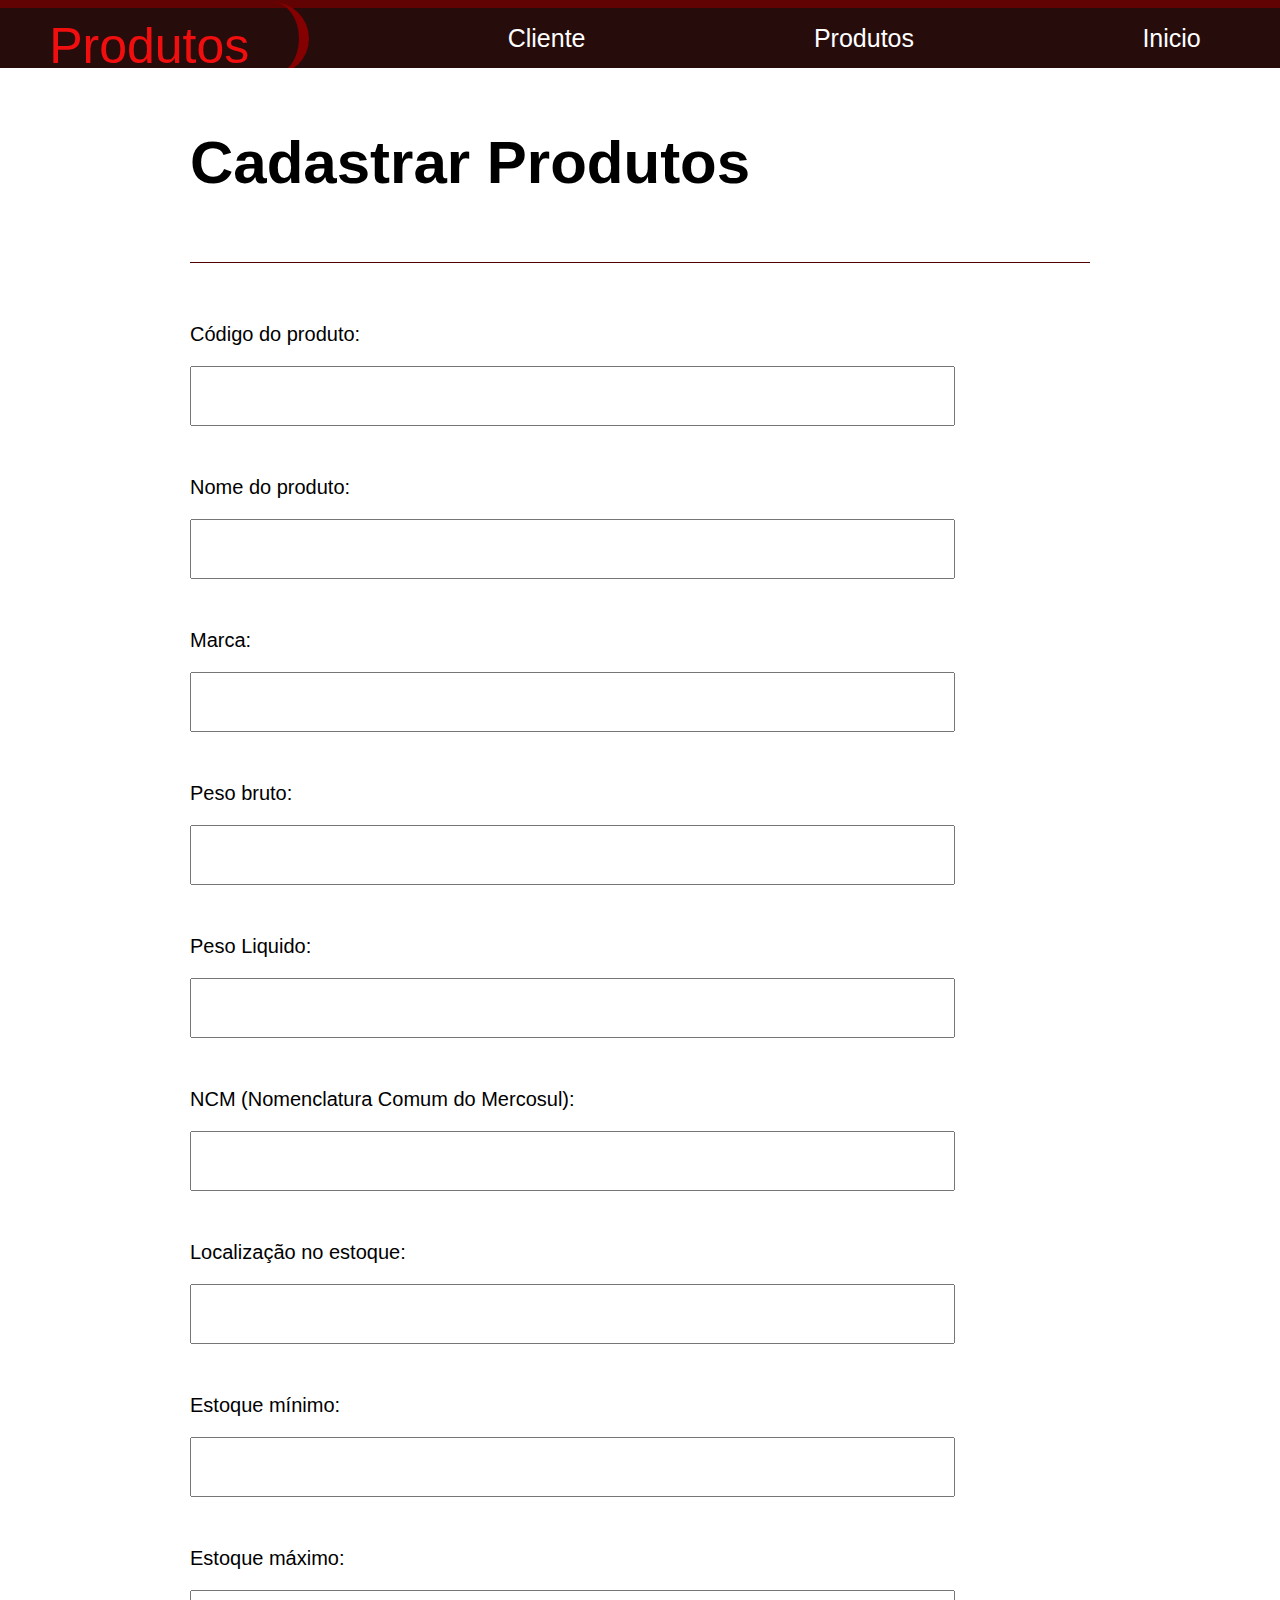
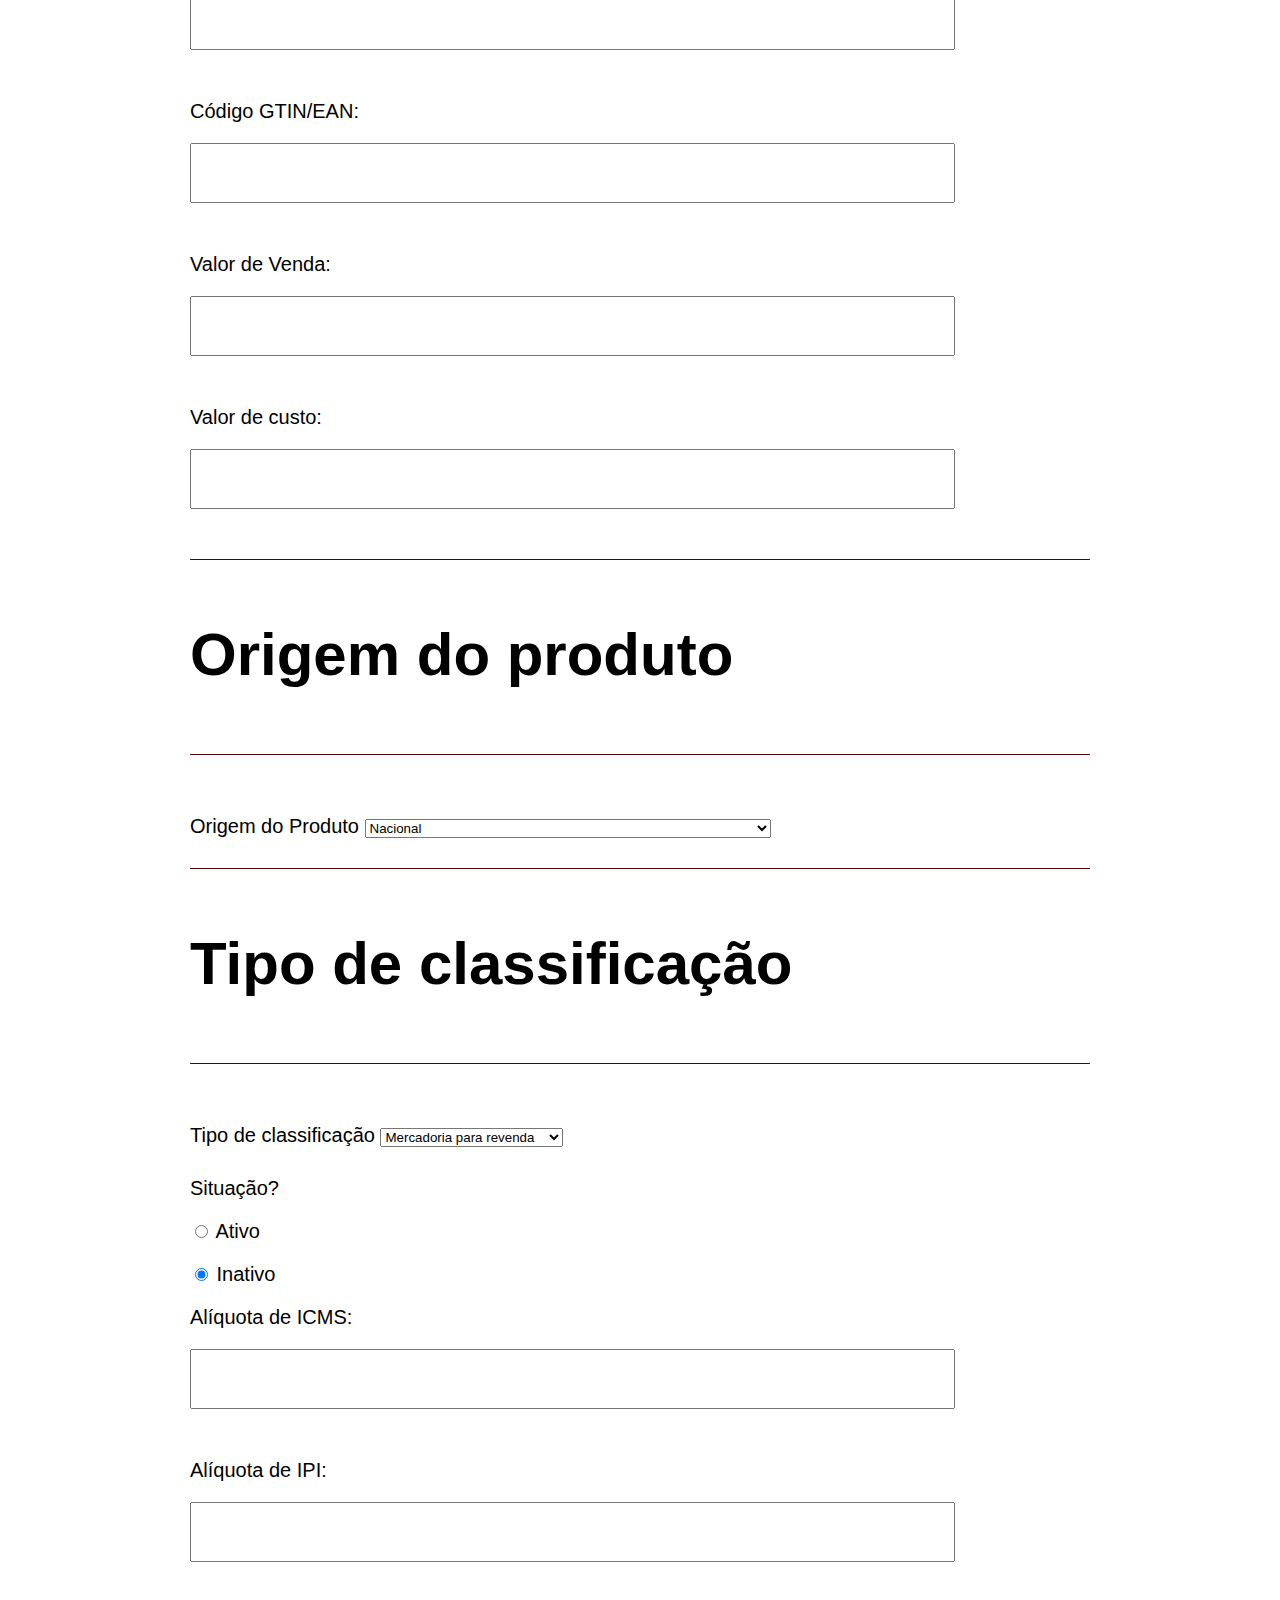
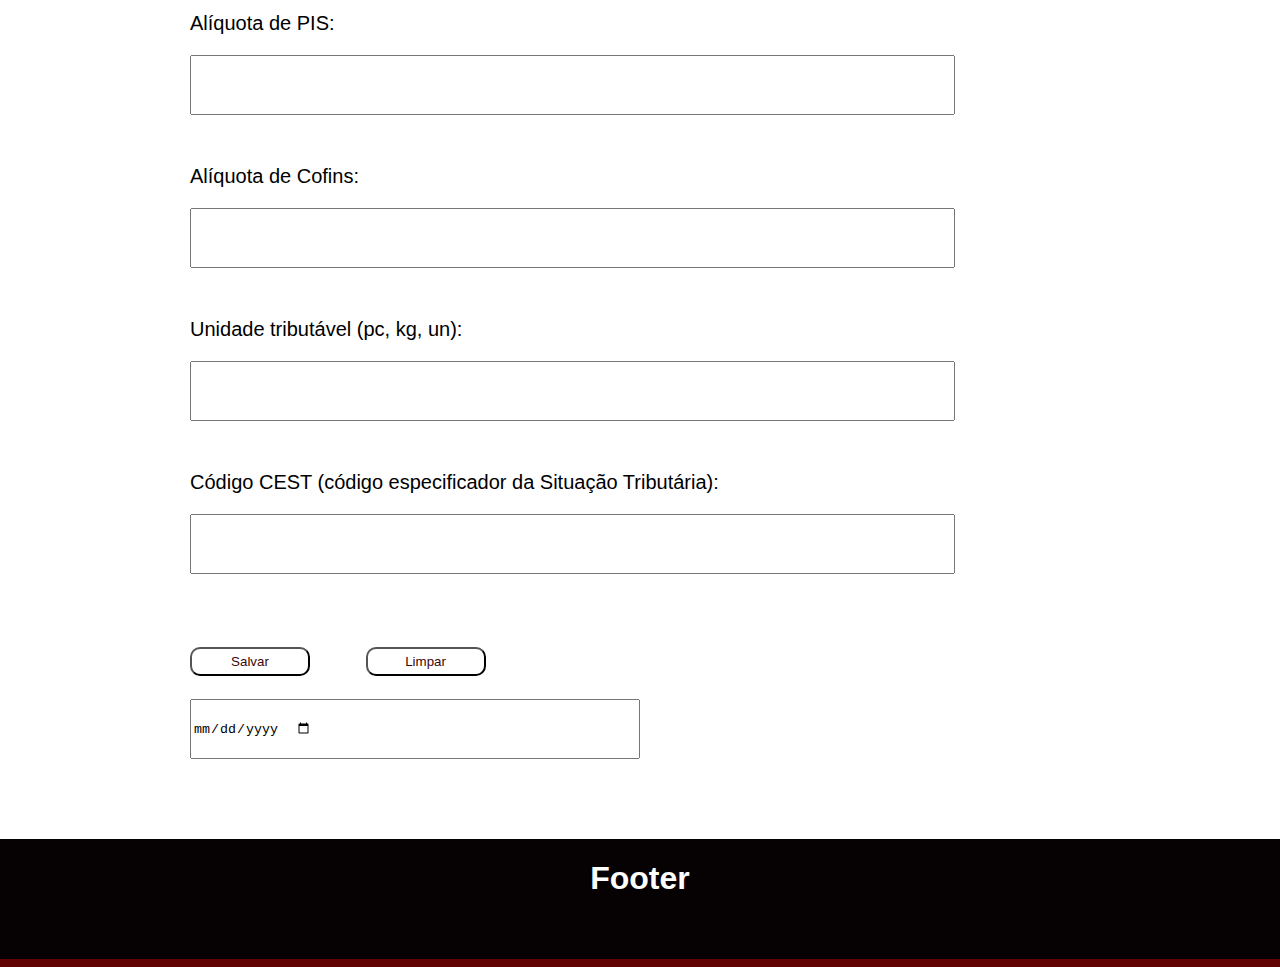
==== Produtos.html @ b9634b21 "first commit" ====
<!DOCTYPE html>
  <html lang="en">
  <head>
      <meta charset="UTF-8">
      <meta http-equiv="X-UA-Compatible" content="IE=edge">
      <meta name="viewport" content="width=device-width, initial-scale=1.0">
      <link href="https://cdn.jsdelivr.net/npm/bootstrap@5.3.0-alpha1/dist/css/bootstrap.min.css" rel="stylesheet" integrity="sha384-GLhlTQ8iRABdZLl6O3oVMWSktQOp6b7In1Zl3/Jr59b6EGGoI1aFkw7cmDA6j6gD" crossorigin="anonymous">
      <link rel="stylesheet" href= "style.css">
        

      <title>Cadastro de produto</title>
  </head>
  <body>
    <header>
      <div class="cab">
           <p>Produtos</p>
           <a class="nav-link" href="Cadastro_com_Bootstrap.html">Cliente</a>
       
           <a class="nav-link" href="Produtos.html">Produtos</a>
       
           <a class="nav-link" href="index.html">Inicio</a>
      </div>
     </header>  

      <div class="container">
          
   

        <form action="Produtos">
          <h2>Cadastrar Produtos</h2>


          <label for="codigo do produto">Código do produto:</label>
          <input type="text" required class="form-control" aria-label="Sizing example input" aria-describedby="inputGroup-sizing-sm" size="10" maxlength="10" required >
          <label for="nome do produto">Nome do produto:</label>
          <input type="text" required class="form-control" aria-label="Sizing example input" aria-describedby="inputGroup-sizing-sm" size="50" maxlength="50" required>

          <label for="marca">Marca:</label>
          <input type="text" required class="form-control" aria-label="Sizing example input" aria-describedby="inputGroup-sizing-sm"size="30" maxlength="30" required>
          <label for="peso bruto">Peso bruto:</label>
          <input type="text" required class="form-control" aria-label="Sizing example input" aria-describedby="inputGroup-sizing-sm" size="12" maxlength="12" required>

          <label for="peso Liquido">Peso Liquido:</label>
          <input type="text" required class="form-control" aria-label="Sizing example input" aria-describedby="inputGroup-sizing-sm" size="12" maxlength="12">
          <label for="NCM">NCM (Nomenclatura Comum do Mercosul):</label>
          <input type="text" required class="form-control" aria-label="Sizing example input" aria-describedby="inputGroup-sizing-sm" size="8" maxlength="8"> <!-- Só números?!-->

          <label for="localização no estoque"> Localização no estoque:</label>
          <input type="text" required class="form-control" aria-label="Sizing example input" aria-describedby="inputGroup-sizing-sm" size="10" maxlength="10" required> 

          <label for="estoque mínimo">Estoque mínimo:</label>
          <input type="text" required class="form-control" aria-label="Sizing example input" aria-describedby="inputGroup-sizing-sm" size="12" maxlength="12">

          <label for="estoque máximo">Estoque máximo:</label>
          <input type="text" required class="form-control" aria-label="Sizing example input" aria-describedby="inputGroup-sizing-sm" size="12" maxlength="12">


          <label for="código GTIN/EAN,">Código GTIN/EAN:</label>
          <input type="text" required class="form-control" aria-label="Sizing example input" aria-describedby="inputGroup-sizing-sm" size="13" maxlength="13"><!-- Só números?!-->

          <label for="valor de Venda">Valor de Venda:</label>
          <input type="text" required class="form-control" aria-label="Sizing example input" aria-describedby="inputGroup-sizing-sm" size="12" maxlength="12"><!-- Só números?!-->

          <label for="valor de custo">Valor de custo:</label>
          <input type="text" required class="form-control" aria-label="Sizing example input" aria-describedby="inputGroup-sizing-sm" size="12" maxlength="12"><!-- Só números?!-->




          <div class="origem"> <!-- Como posso melhorar isso aqui?!-->
               <h2>Origem do produto</h2>

                <label for="origemproduto">Origem do Produto</label>
                  <select name="" id="origemproduto">
                    <option value="0">Nacional</option>
                    <option value="1">Estrangeira-Importação direta</option>
                    <option value="2">Estrangeira-Adquirida no mercado interno</option>
                    <option value="3">Nacional</option>
                    <option value="4">Mercadoria ou bem com conteúdo de importação superior a 40%</option> <br>

                  </select>
           </div>
            <div class="tipo de classificacao"> <!-- Como posso melhorar isso aqui?!-->
                   <h2>Tipo de classificação</h2>

                   <label for="tipo de classificacao">Tipo de classificação</label>
                     <select name="" id="tipo de classificacao">
                       <option value="00">Mercadoria para revenda</option>
                       <option value="01">Materia Prima</option>
                       <option value="02">Embalagem</option>
                       <option value="03">Produto em Processo</option>
                       <option value="04">Produto Acabado</option>
                       <option value="05">Subproduto</option>
                       <option value="06">Produto Intermediário</option>
                       <option value="07">Material de uso e consumo</option>
                       <option value="08">Ativo Imobilizado</option>
                       <option value="09">Serviços</option>
                       <option value="10">Outros insumos</option>
                       <option value="99">Outras</option> 
                     </select>
           </div>
      
     
           <div class="checks">
            <label id="tipo">Situação?</label><br>
            <div class="form-check">

              <input class="form-check-input" type="radio" name="flexRadioDefault" id="situacao">
              <label class="form-check-label" for="flexRadioDefault1">
                Ativo
              </label>
            </div>
            <div class="form-check">
              <input class="form-check-input" type="radio" name="flexRadioDefault" id="in" checked>
              <label class="form-check-label" for="flexRadioDefault2">
                Inativo
              </label>
            </div>

           
          
           <label for="caliquota de ICMS">Alíquota de ICMS:</label>
           <input type="text" required class="form-control" aria-label="Sizing example input" aria-describedby="inputGroup-sizing-sm"  size="5" maxlength="5" required >
           <label for="aliquota de IPI">Alíquota de IPI:</label>
           <input type="text" required class="form-control" aria-label="Sizing example input" aria-describedby="inputGroup-sizing-sm"  size="5" maxlength="5" required>
           <label for="aliquota de PIS">Alíquota de PIS:</label>
           <input type="text" required class="form-control" aria-label="Sizing example input" aria-describedby="inputGroup-sizing-sm"  size="5" maxlength="5" required>
           <label for="aliquota de Cofins">Alíquota de Cofins:</label>
           <input type="text" required class="form-control" aria-label="Sizing example input" aria-describedby="inputGroup-sizing-sm"  size="5" maxlength="5" required>
           <label for="unidade tributavel">Unidade tributável (pc, kg, un):</label>
           <input type="text" required class="form-control" aria-label="Sizing example input" aria-describedby="inputGroup-sizing-sm"  size="3" maxlength="3" required>
           <label for="codigo CEST (codigo especificador da Situacao Tributaria)">Código CEST (código especificador da Situação Tributária):</label>
           <input type="text" required class="form-control" aria-label="Sizing example input" aria-describedby="inputGroup-sizing-sm"  size="8" maxlength="8" required>

           <br>

           <input class="button" type="Submit" value="Salvar">
           <input class="button" type="reset" value="Limpar"><br><br>
       
           <input class="data" type="date" e>
         
           


         </form>
            
         
     </div>
     <footer>

      <h1>Footer</h1>
     </footer>
  </body>
  </html>
---- style.css ----
*{
    box-sizing: border-box;
    
}

.cab{

    height: 60px;
    display: flex;
    background-color: rgb(39, 12, 12);
    color: rgb(255, 255, 255);
    width: 1320px;
    justify-content: space-around;
    text-transform:capitalize;
    font-family:sans-serif;
    align-items: center;
    flex-direction: row;
    font-size: 50px;

 
 
}
.cab p{
    padding-top: 15px;
    font-family:Verdana, Geneva, Tahoma, sans-serif;
    border-right: 10px solid #850000;
    padding-right: 50px;
  border-radius: 60px;
  color: #f10e0e;
    
}

body{
      background-color: rgb(97, 3, 3);
      justify-content: center;
      display: flex;
      font-family:'Franklin Gothic Medium', 'Arial Narrow', Arial, sans-serif;
      flex-direction: column;
      align-items: center;

}

.container{

    background-color: rgb(255, 255, 255);
    display: flex;
    flex-direction: column;
    justify-content: center;
    align-items: center;
    width: 1320px;
    min-height: 800px;
    padding-bottom: 0px;



}
.containercapa{

    background-color: rgb(255, 255, 255);
    display: flex;
    flex-direction: column;
    justify-content:first baseline;
    align-items:center;
    width: 1320px;
    height: 1000px;
    padding-top: 80px ;



}
.form-control,.form-select {
    display: flex;
    margin-bottom: 50px;
    width: 85%;
    height: 60px;
    margin-top: 20px;
    font-size: 25px;

   


}

.form-control:hover {
    
    margin-bottom: 1px solid #500202; ;

}



h2{
    margin-top: 60px;
    margin-bottom: 60px;
    font-size: 60px;
    font-weight: bolder;
    padding-bottom: 65px;
    border-bottom: 1px solid  #500202;
}

form{
 
    width: 900px;
    display: flex;
    flex-direction: column;
    font-size: 20px;
    
   
   

}

.form-check{
    margin-top: 20px    ;
    margin-bottom: 20px;
}






a.nav-link{
    color: #ffffff;
    text-decoration: none;
    display: flex;

    font-size: 40px;
}



.checks{


   
    margin-bottom: 40px;
}

.atev{

    margin-bottom: 60px;
}
.atev input {

    margin-bottom: 30px;
}


.contato, .endereco, .adicionais,.origem,.classificacao{

    margin-bottom:30px;
    border-top: 1px solid  #500202;

}

.data{

   display: flex;
   margin-bottom: 40px;
   height: 60px;
   display: flex;
    width: 50%;
 
}

.button{

    background-color:#ffffff;
    border-radius: 10px;
    color: #3d0606;
    padding: 5px;
    margin-right: 50px;
    width: 120px;
    transition: 300ms;
    text-align: center;
}

.button:hover{

    background-color: #3d0606;
    border-radius: 10px;
    color: #ffffff;

}
.cab a{
    margin-right: 20px;
    margin-left: 50px;
    padding: 10px;
    font-size: 25px;
}

.cab a:hover{

    color: #ff0303;

}   
footer{
    height: 120px;
    background-color: rgb(6, 2, 3);
    width: 1320px;
    align-items: center;
    text-align: center;
    color: #ffffff;

    
}
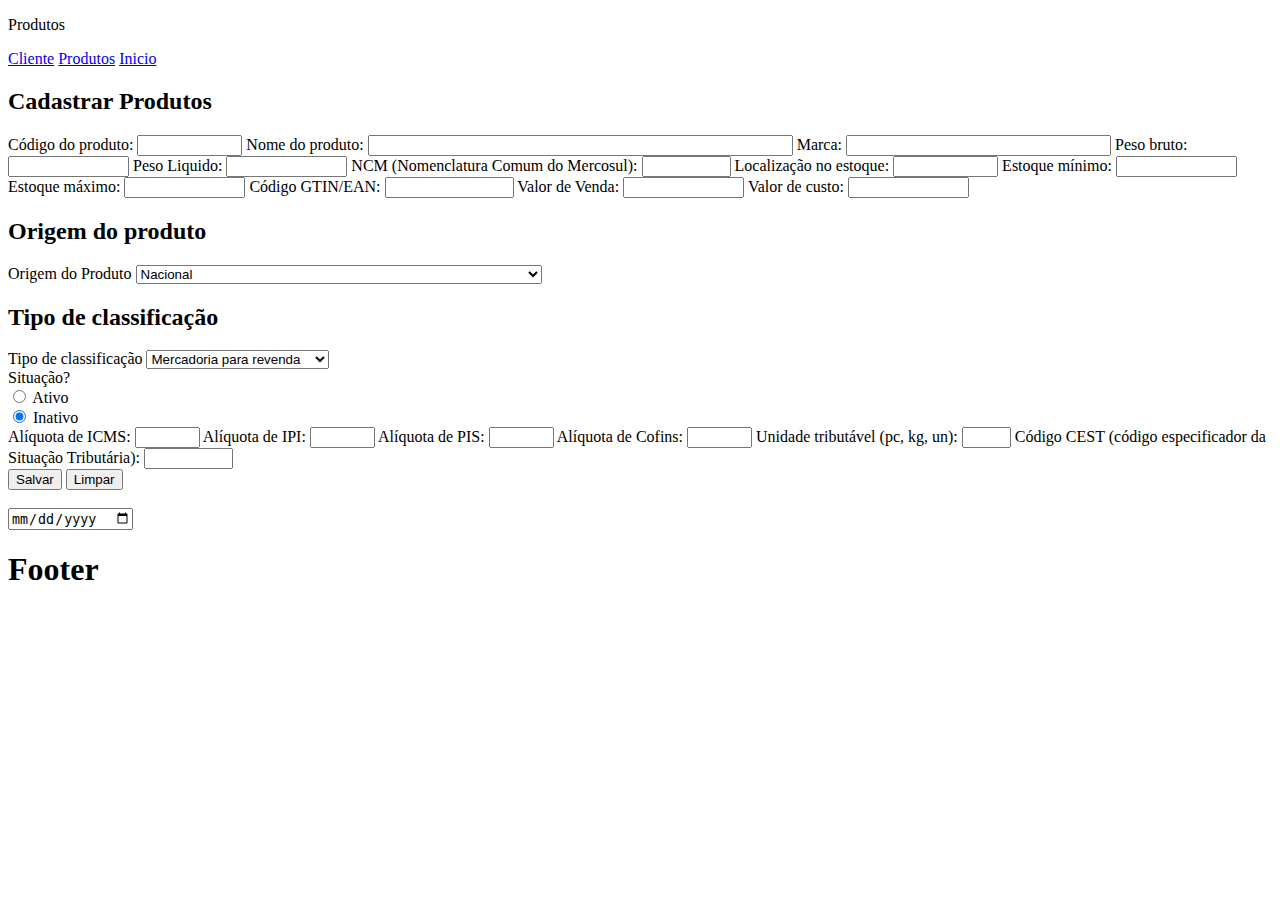
==== commit 8c9beb62: "first commit" ====
--- a/Produtos.html
+++ b/Produtos.html
@@ -5,7 +5,7 @@
       <meta http-equiv="X-UA-Compatible" content="IE=edge">
       <meta name="viewport" content="width=device-width, initial-scale=1.0">
       <link href="https://cdn.jsdelivr.net/npm/bootstrap@5.3.0-alpha1/dist/css/bootstrap.min.css" rel="stylesheet" integrity="sha384-GLhlTQ8iRABdZLl6O3oVMWSktQOp6b7In1Zl3/Jr59b6EGGoI1aFkw7cmDA6j6gD" crossorigin="anonymous">
-      <link rel="stylesheet" href= "style.css">
+      <link rel="stylesheet" href= "../Css/style.css">
         
 
       <title>Cadastro de produto</title>
@@ -14,11 +14,11 @@
     <header>
       <div class="cab">
            <p>Produtos</p>
-           <a class="nav-link" href="Cadastro_com_Bootstrap.html">Cliente</a>
+           <a class="nav-link" href="../html/Cadastro_com_Bootstrap.html">Cliente</a>
        
-           <a class="nav-link" href="Produtos.html">Produtos</a>
+           <a class="nav-link" href="../html/Produtos.html">Produtos</a>
        
-           <a class="nav-link" href="index.html">Inicio</a>
+           <a class="nav-link" href="../html/Capa.html">Inicio</a>
       </div>
      </header>  
 
@@ -71,7 +71,7 @@
                <h2>Origem do produto</h2>
 
                 <label for="origemproduto">Origem do Produto</label>
-                  <select name="" id="origemproduto">
+                  <select name="" class="form-select form-select-lg mb-3" id="origemproduto">
                     <option value="0">Nacional</option>
                     <option value="1">Estrangeira-Importação direta</option>
                     <option value="2">Estrangeira-Adquirida no mercado interno</option>
@@ -84,7 +84,7 @@
                    <h2>Tipo de classificação</h2>
 
                    <label for="tipo de classificacao">Tipo de classificação</label>
-                     <select name="" id="tipo de classificacao">
+                     <select name="" class="form-select form-select-lg mb-3" id="tipo de classificacao">
                        <option value="00">Mercadoria para revenda</option>
                        <option value="01">Materia Prima</option>
                        <option value="02">Embalagem</option>
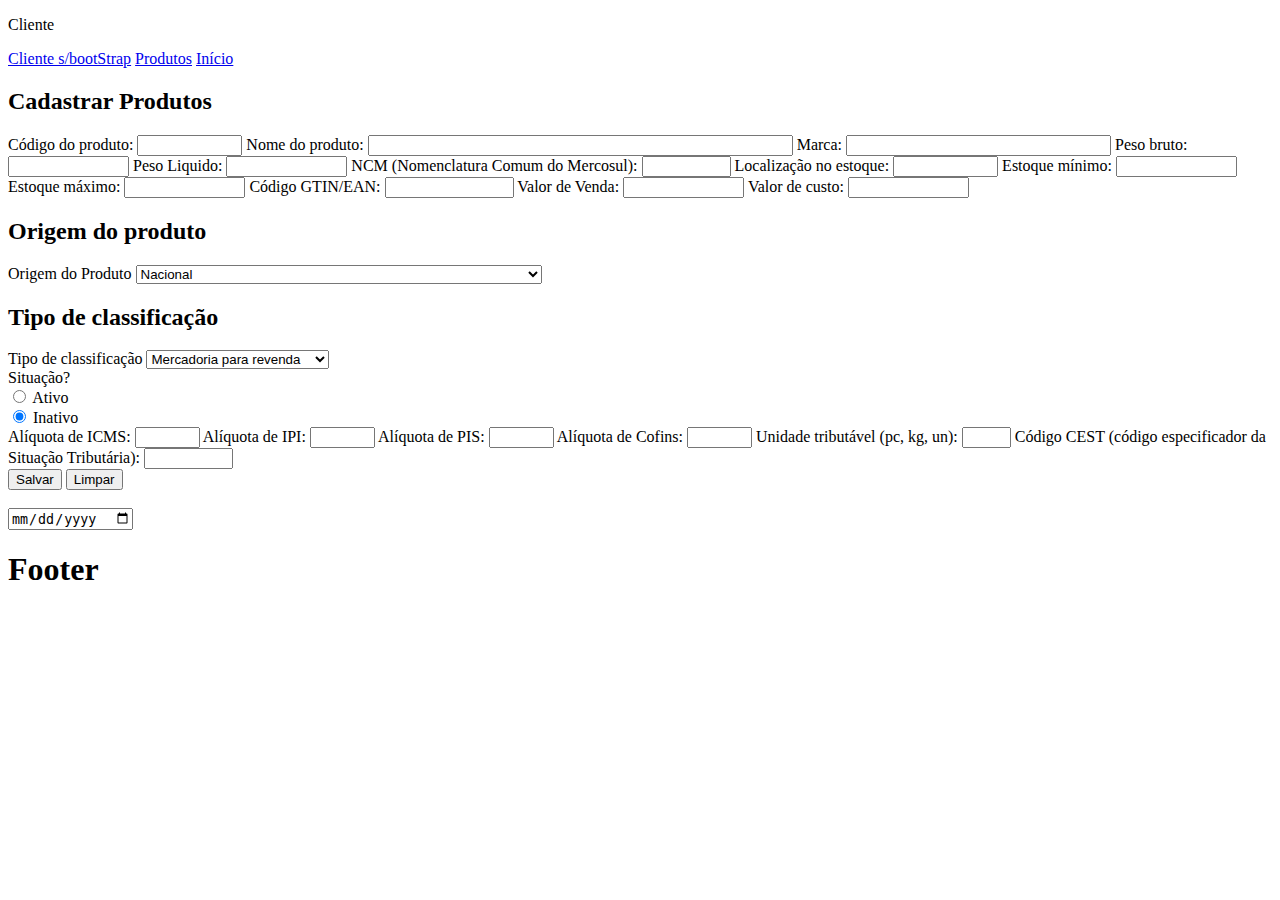
==== commit 9fa4ce10: "first commit" ====
--- a/Produtos.html
+++ b/Produtos.html
@@ -12,14 +12,15 @@
   </head>
   <body>
     <header>
-      <div class="cab">
-           <p>Produtos</p>
-           <a class="nav-link" href="../html/Cadastro_com_Bootstrap.html">Cliente</a>
-       
-           <a class="nav-link" href="../html/Produtos.html">Produtos</a>
-       
-           <a class="nav-link" href="../html/Capa.html">Inicio</a>
-      </div>
+        <div class="cab">
+                <p>Cliente</p>
+                <a class="nav-link" href="Cadastrar cliente.html">Cliente s/bootStrap</a>
+            
+                <a class="nav-link" href="Produtos.html">Produtos</a>
+            
+                <a class="nav-link" href="index.html">Início</a>
+
+        </div>
      </header>  
 
       <div class="container">
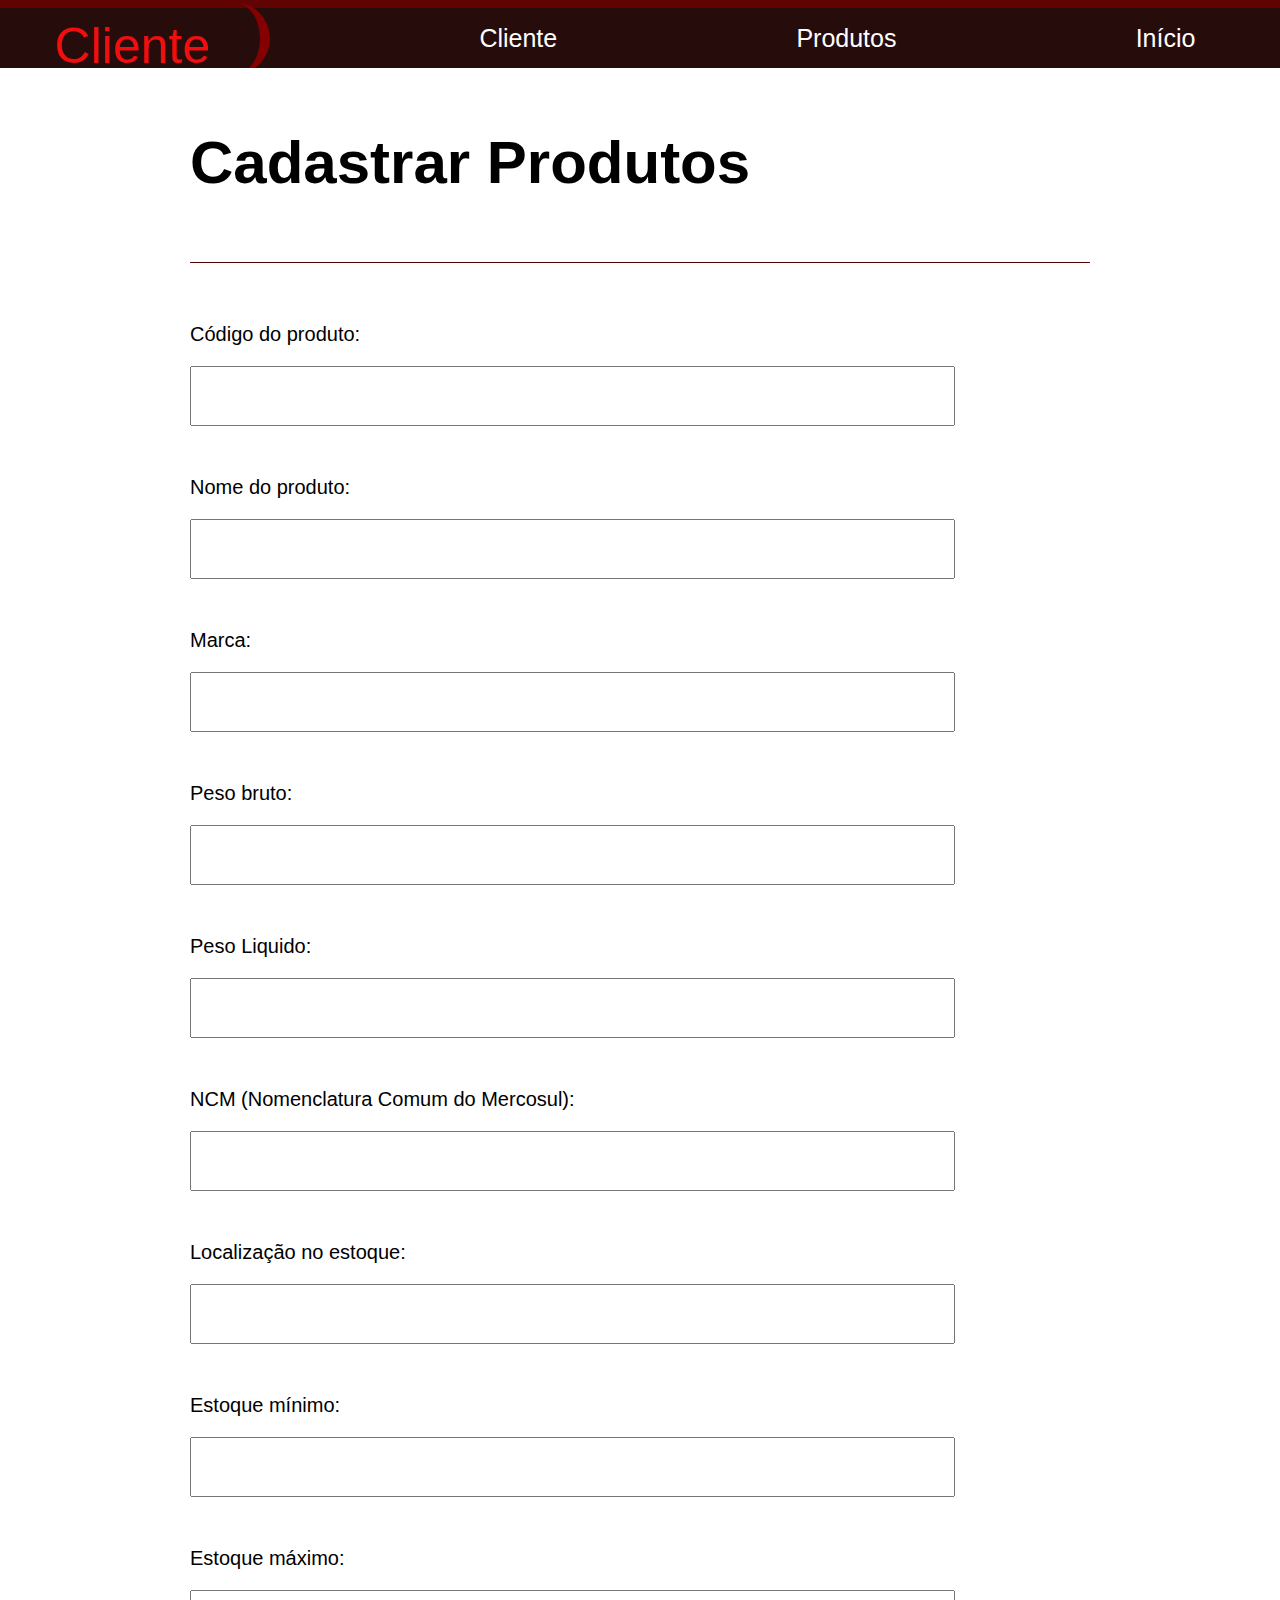
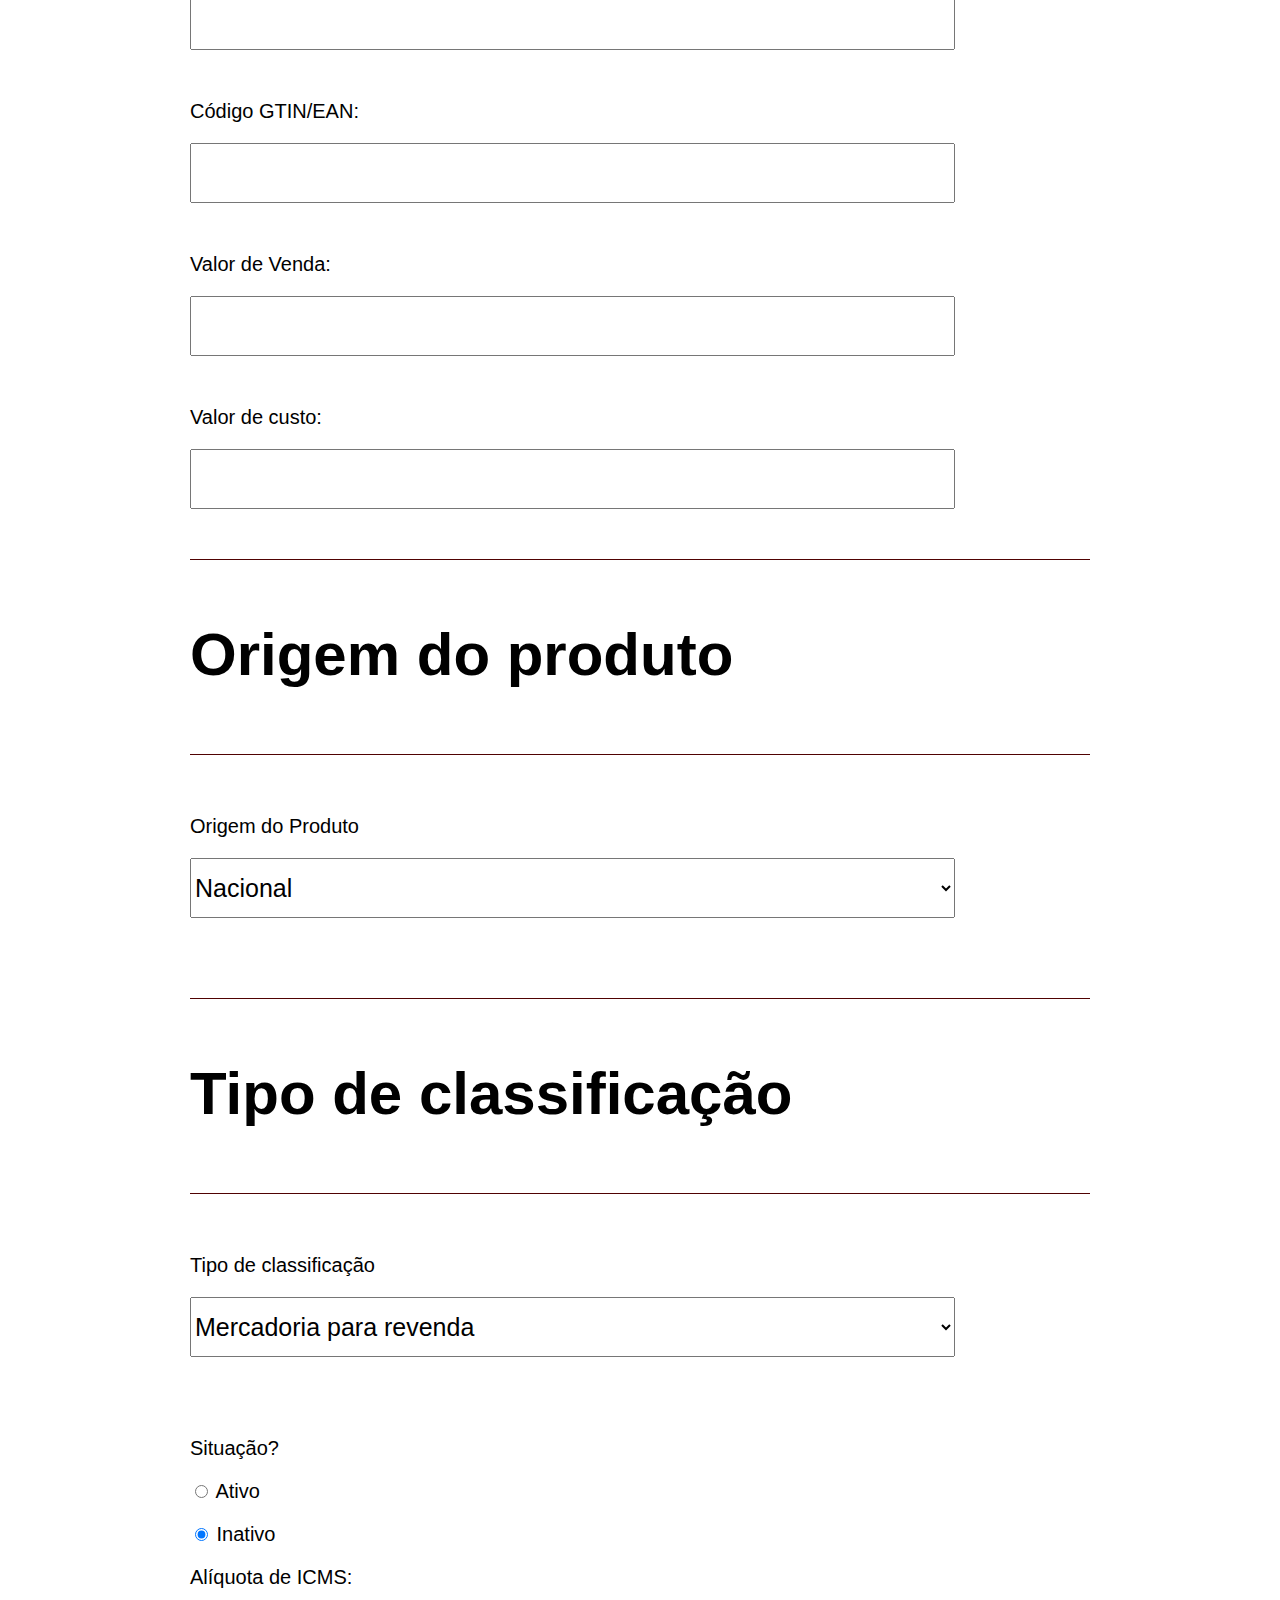
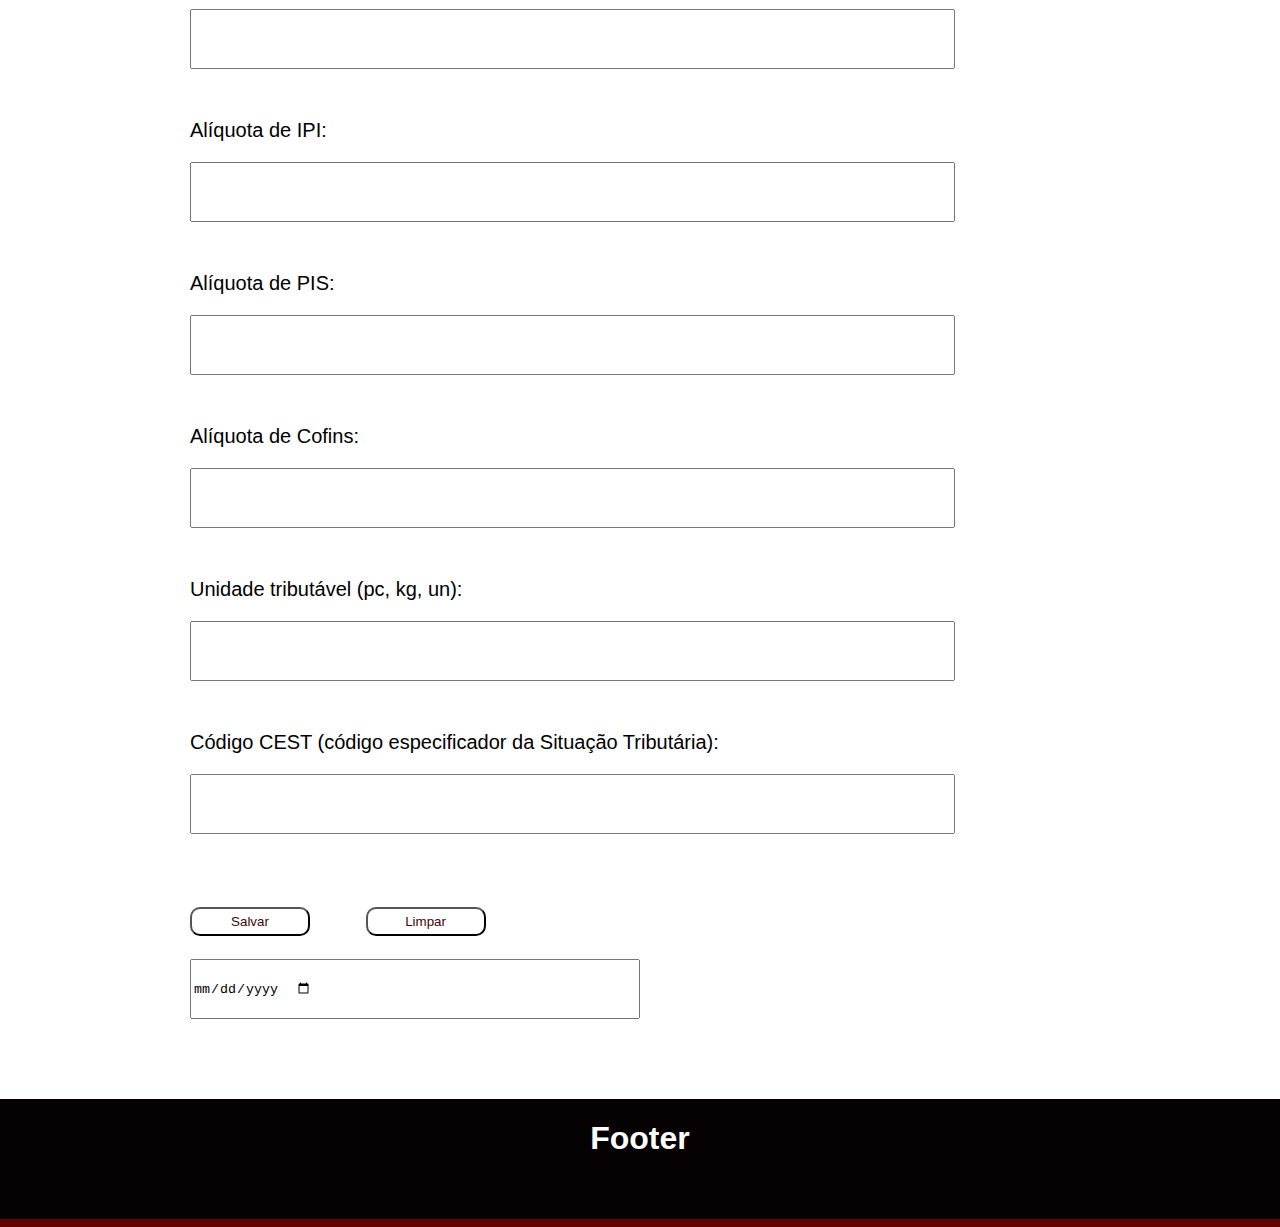
==== commit 8aa1729f: "first commit" ====
--- a/Produtos.html
+++ b/Produtos.html
@@ -5,7 +5,7 @@
       <meta http-equiv="X-UA-Compatible" content="IE=edge">
       <meta name="viewport" content="width=device-width, initial-scale=1.0">
       <link href="https://cdn.jsdelivr.net/npm/bootstrap@5.3.0-alpha1/dist/css/bootstrap.min.css" rel="stylesheet" integrity="sha384-GLhlTQ8iRABdZLl6O3oVMWSktQOp6b7In1Zl3/Jr59b6EGGoI1aFkw7cmDA6j6gD" crossorigin="anonymous">
-      <link rel="stylesheet" href= "../Css/style.css">
+      <link rel="stylesheet" href= "style.css">
         
 
       <title>Cadastro de produto</title>
@@ -14,7 +14,7 @@
     <header>
         <div class="cab">
                 <p>Cliente</p>
-                <a class="nav-link" href="Cadastrar cliente.html">Cliente s/bootStrap</a>
+                <a class="nav-link" href="Cadastro_com_Bootstrap.html">Cliente</a>
             
                 <a class="nav-link" href="Produtos.html">Produtos</a>
             
--- a/style.css
+++ b/style.css
@@ -0,0 +1,208 @@
+
+*{
+    box-sizing: border-box;
+    
+}
+
+.cab{
+
+    height: 60px;
+    display: flex;
+    background-color: rgb(39, 12, 12);
+    color: rgb(255, 255, 255);
+    width: 1320px;
+    justify-content: space-around;
+    text-transform:capitalize;
+    font-family:sans-serif;
+    align-items: center;
+    flex-direction: row;
+    font-size: 50px;
+
+ 
+ 
+}
+.cab p{
+    padding-top: 15px;
+    font-family:Verdana, Geneva, Tahoma, sans-serif;
+    border-right: 10px solid #850000;
+    padding-right: 50px;
+  border-radius: 60px;
+  color: #f10e0e;
+    
+}
+
+body{
+      background-color: rgb(97, 3, 3);
+      justify-content: center;
+      display: flex;
+      font-family:'Franklin Gothic Medium', 'Arial Narrow', Arial, sans-serif;
+      flex-direction: column;
+      align-items: center;
+
+}
+
+.container{
+
+    background-color: rgb(255, 255, 255);
+    display: flex;
+    flex-direction: column;
+    justify-content: center;
+    align-items: center;
+    width: 1320px;
+    min-height: 800px;
+    padding-bottom: 0px;
+
+
+
+}
+.containercapa{
+
+    background-color: rgb(255, 255, 255);
+    display: flex;
+    flex-direction: column;
+    justify-content:first baseline;
+    align-items:center;
+    width: 1320px;
+    height: 1000px;
+    padding-top: 80px ;
+
+
+
+}
+.form-control,.form-select {
+    display: flex;
+    margin-bottom: 50px;
+    width: 85%;
+    height: 60px;
+    margin-top: 20px;
+    font-size: 25px;
+
+   
+
+
+}
+
+.form-control:hover {
+    
+    margin-bottom: 1px solid #500202; ;
+
+}
+
+
+
+h2{
+    margin-top: 60px;
+    margin-bottom: 60px;
+    font-size: 60px;
+    font-weight: bolder;
+    padding-bottom: 65px;
+    border-bottom: 1px solid  #500202;
+}
+
+form{
+ 
+    width: 900px;
+    display: flex;
+    flex-direction: column;
+    font-size: 20px;
+    
+   
+   
+
+}
+
+.form-check{
+    margin-top: 20px    ;
+    margin-bottom: 20px;
+}
+
+
+
+
+
+
+a.nav-link{
+    color: #ffffff;
+    text-decoration: none;
+    display: flex;
+
+    font-size: 40px;
+}
+
+
+
+.checks{
+
+
+   
+    margin-bottom: 40px;
+}
+
+.atev{
+
+    margin-bottom: 60px;
+}
+.atev input {
+
+    margin-bottom: 30px;
+}
+
+
+.contato, .endereco, .adicionais,.origem,.classificacao{
+
+    margin-bottom:30px;
+    border-top: 1px solid  #500202;
+
+}
+
+.data{
+
+   display: flex;
+   margin-bottom: 40px;
+   height: 60px;
+   display: flex;
+    width: 50%;
+ 
+}
+
+.button{
+
+    background-color:#ffffff;
+    border-radius: 10px;
+    color: #3d0606;
+    padding: 5px;
+    margin-right: 50px;
+    width: 120px;
+    transition: 300ms;
+    text-align: center;
+}
+
+.button:hover{
+
+    background-color: #3d0606;
+    border-radius: 10px;
+    color: #ffffff;
+
+}
+.cab a{
+    margin-right: 20px;
+    margin-left: 50px;
+    padding: 10px;
+    font-size: 25px;
+}
+
+.cab a:hover{
+
+    color: #ff0303;
+
+}   
+footer{
+    height: 120px;
+    background-color: rgb(6, 2, 3);
+    width: 1320px;
+    align-items: center;
+    text-align: center;
+    color: #ffffff;
+
+    
+}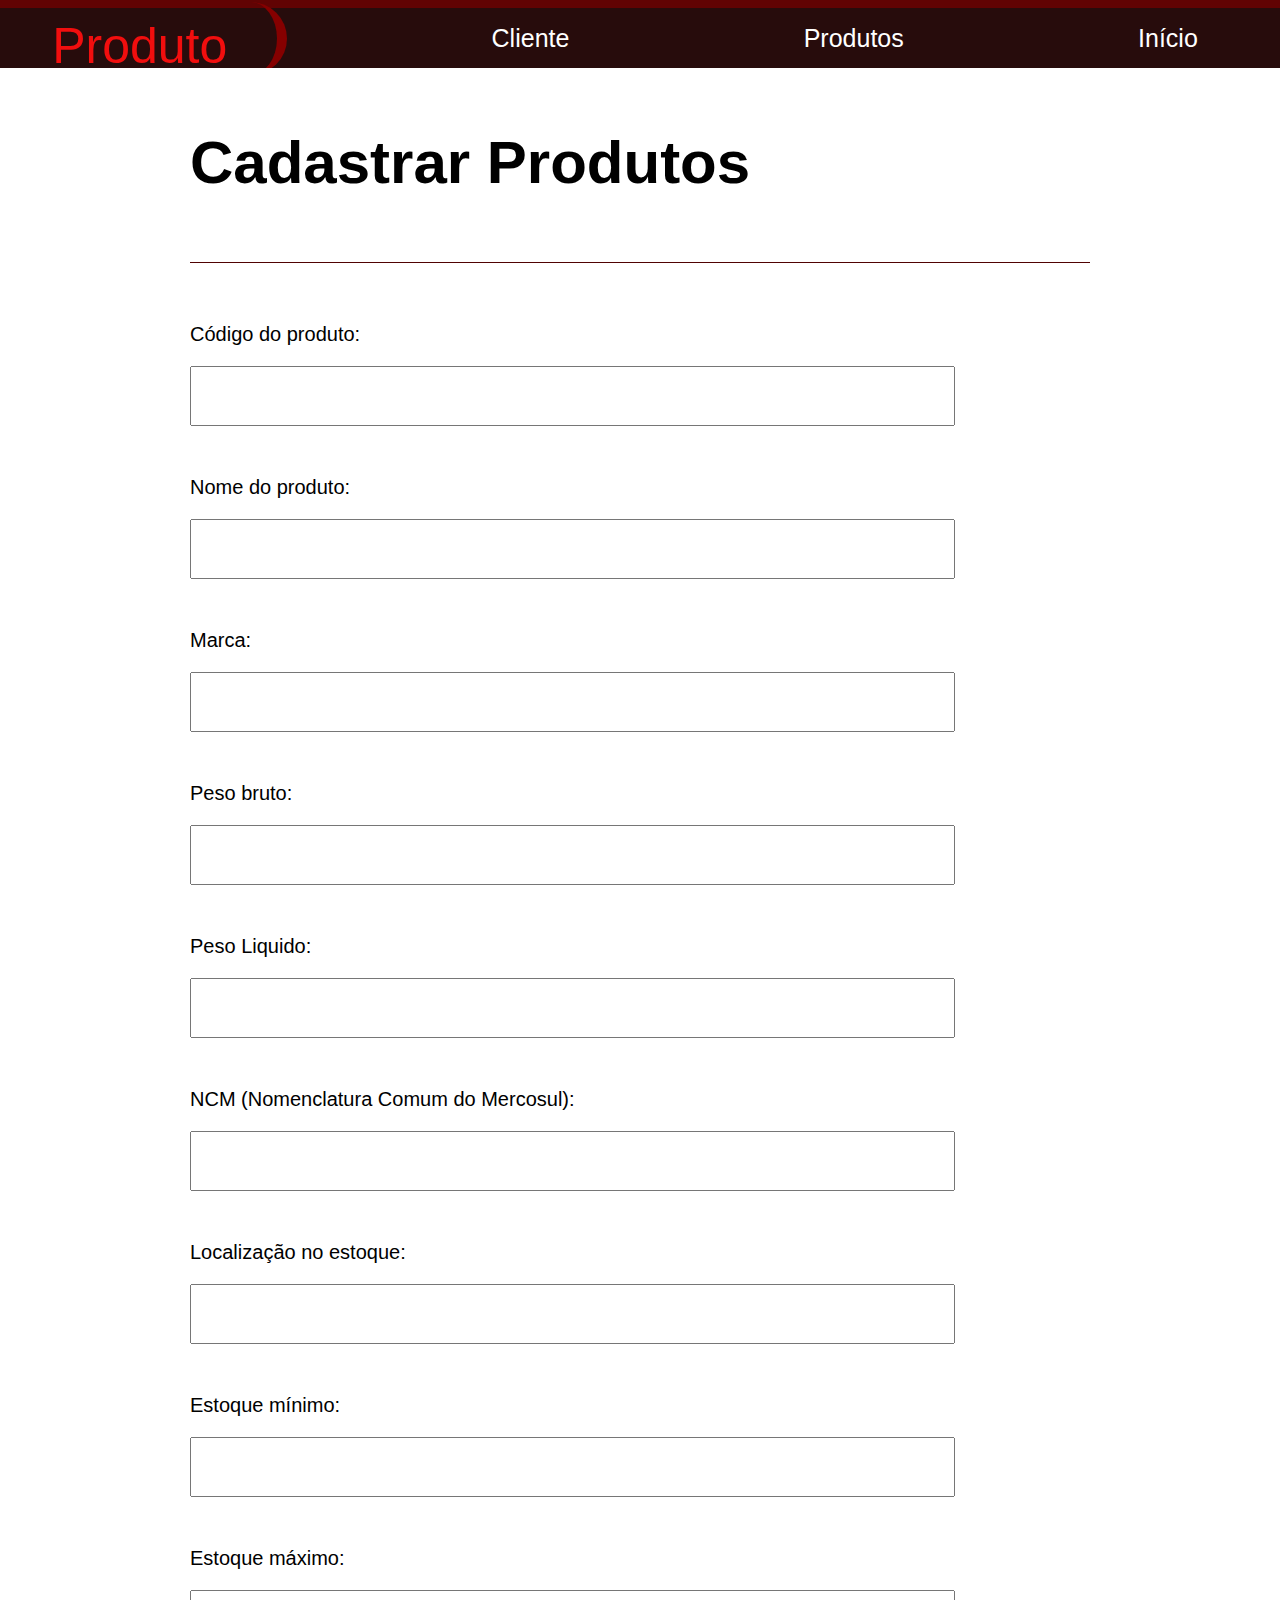
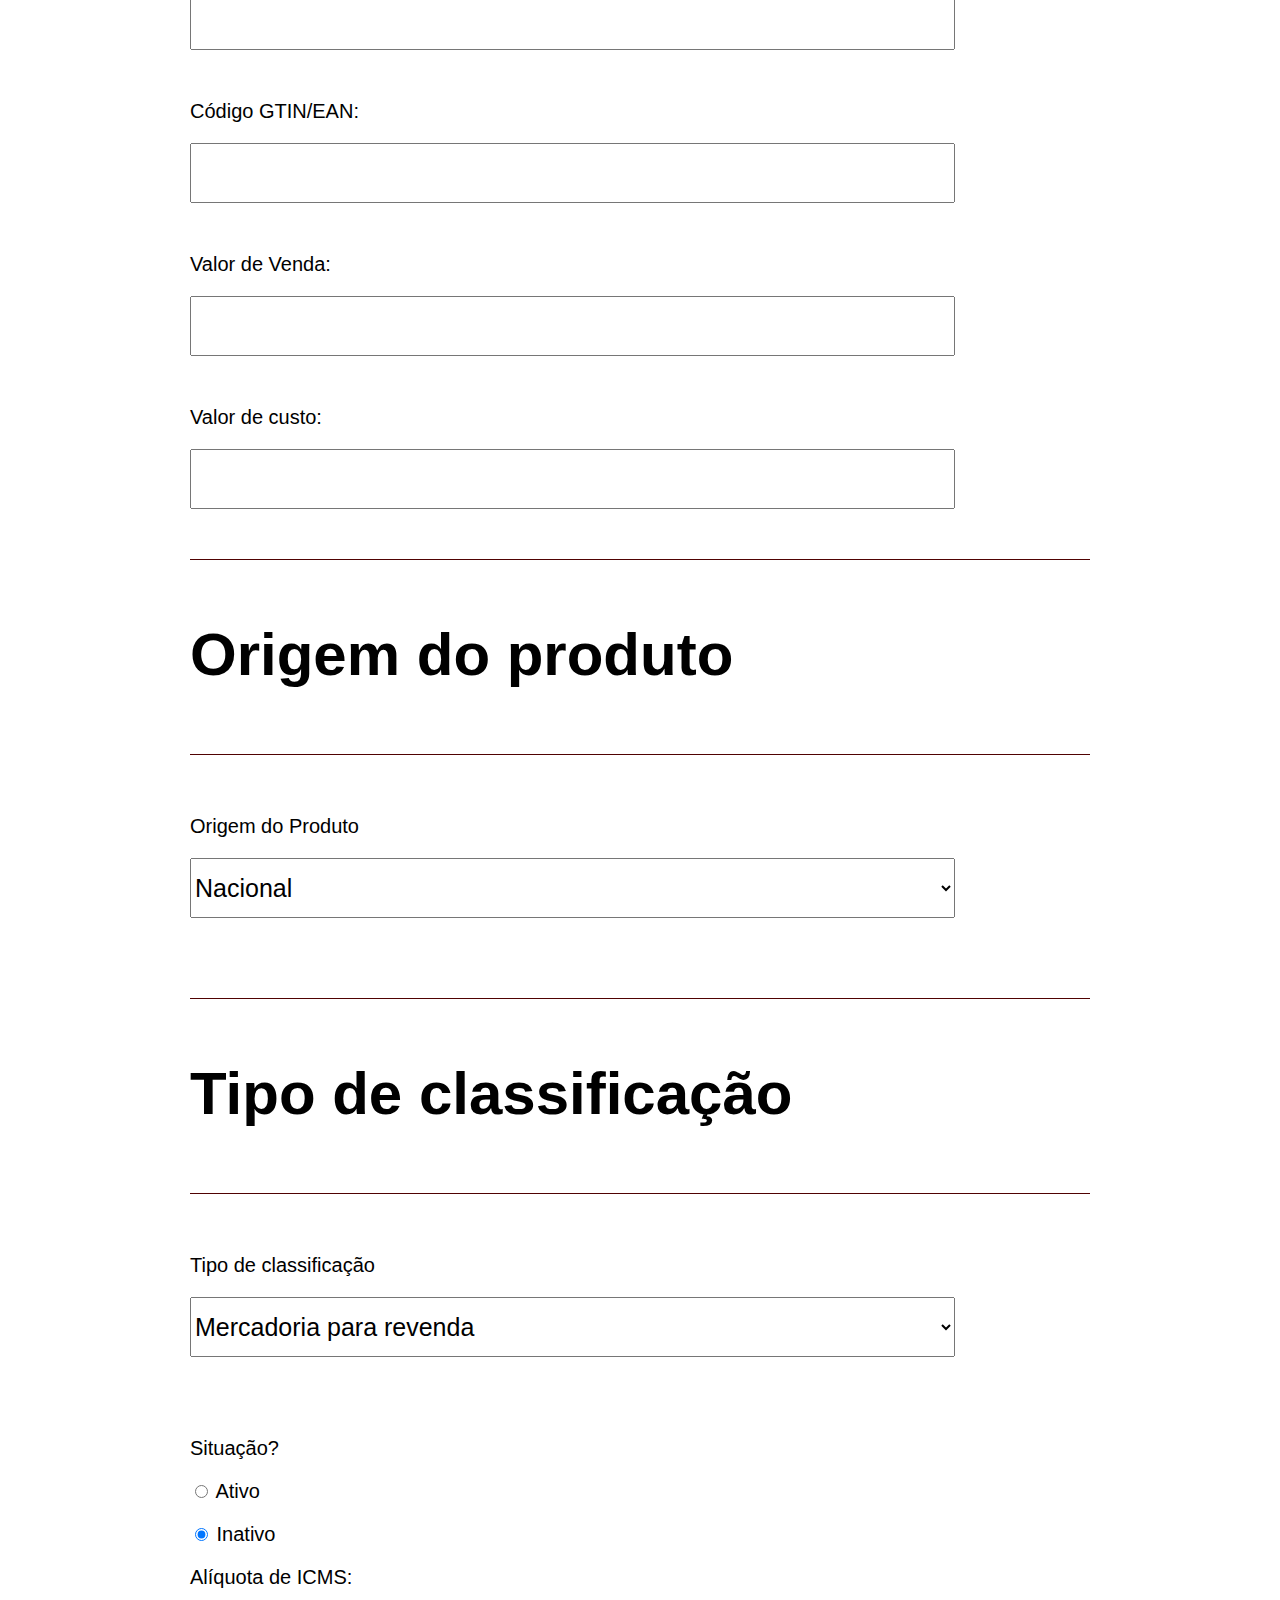
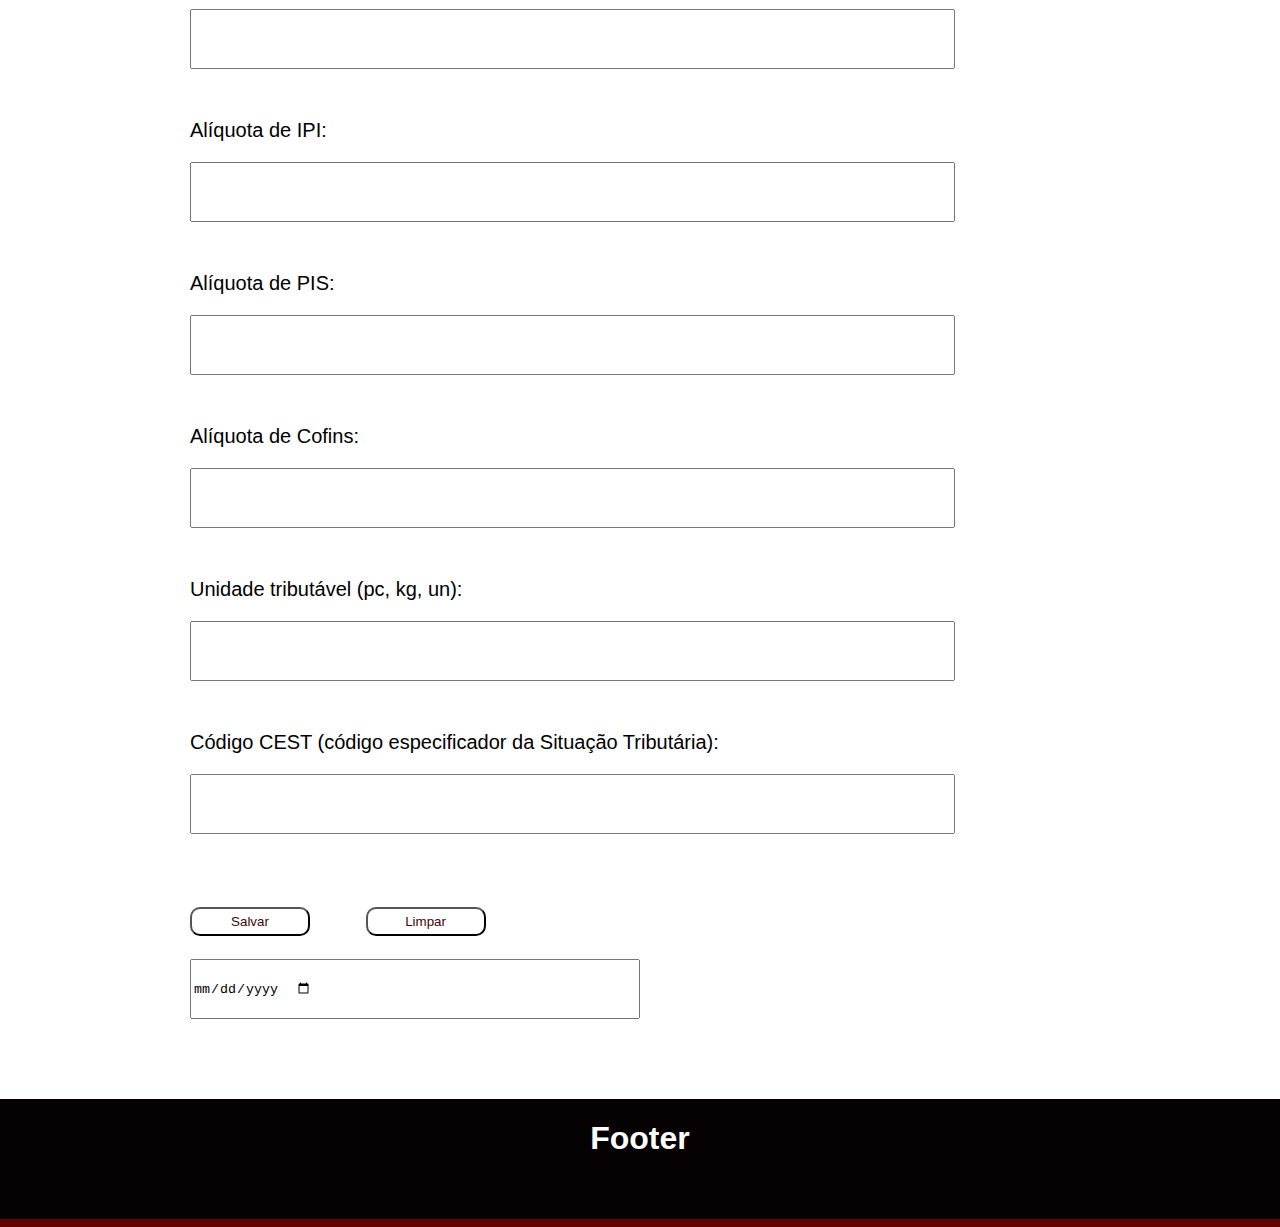
==== commit 4a54020c: "first commit" ====
--- a/Produtos.html
+++ b/Produtos.html
@@ -13,7 +13,7 @@
   <body>
     <header>
         <div class="cab">
-                <p>Cliente</p>
+                <p>Produto</p>
                 <a class="nav-link" href="Cadastro_com_Bootstrap.html">Cliente</a>
             
                 <a class="nav-link" href="Produtos.html">Produtos</a>
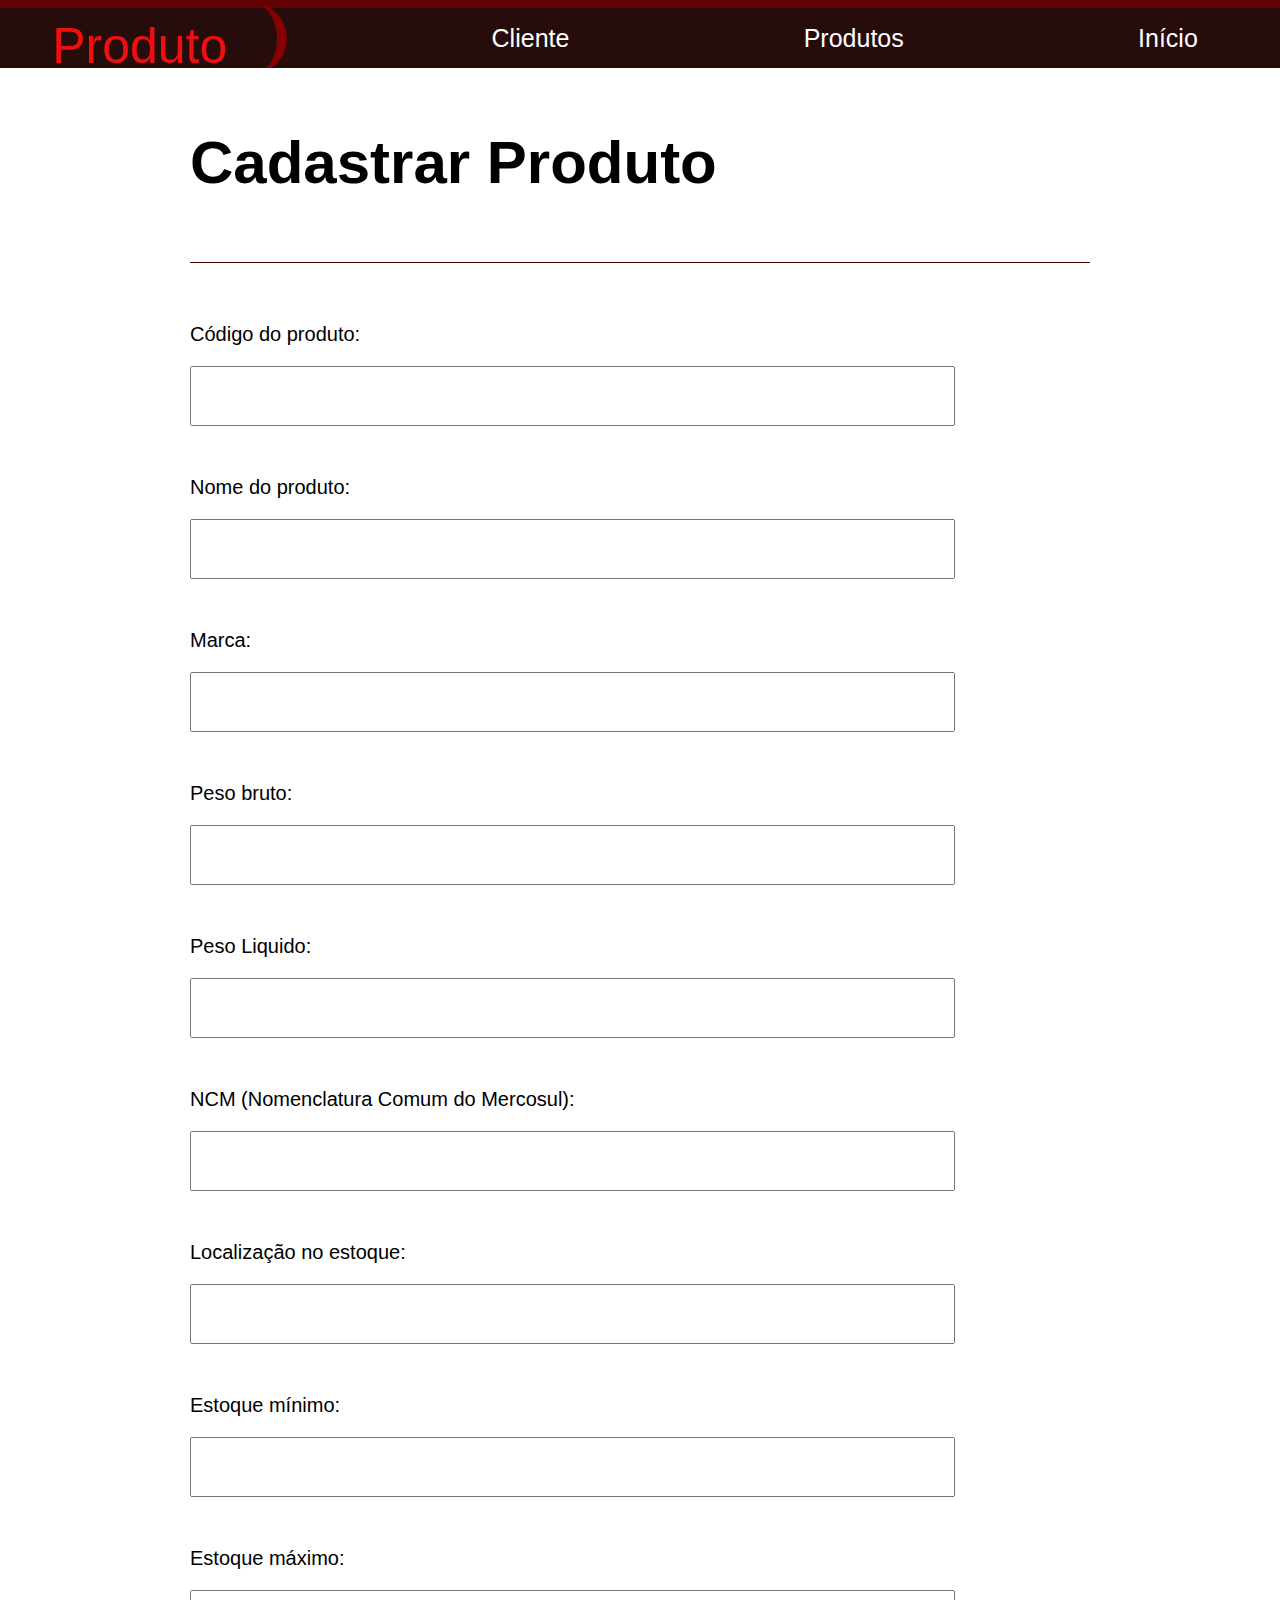
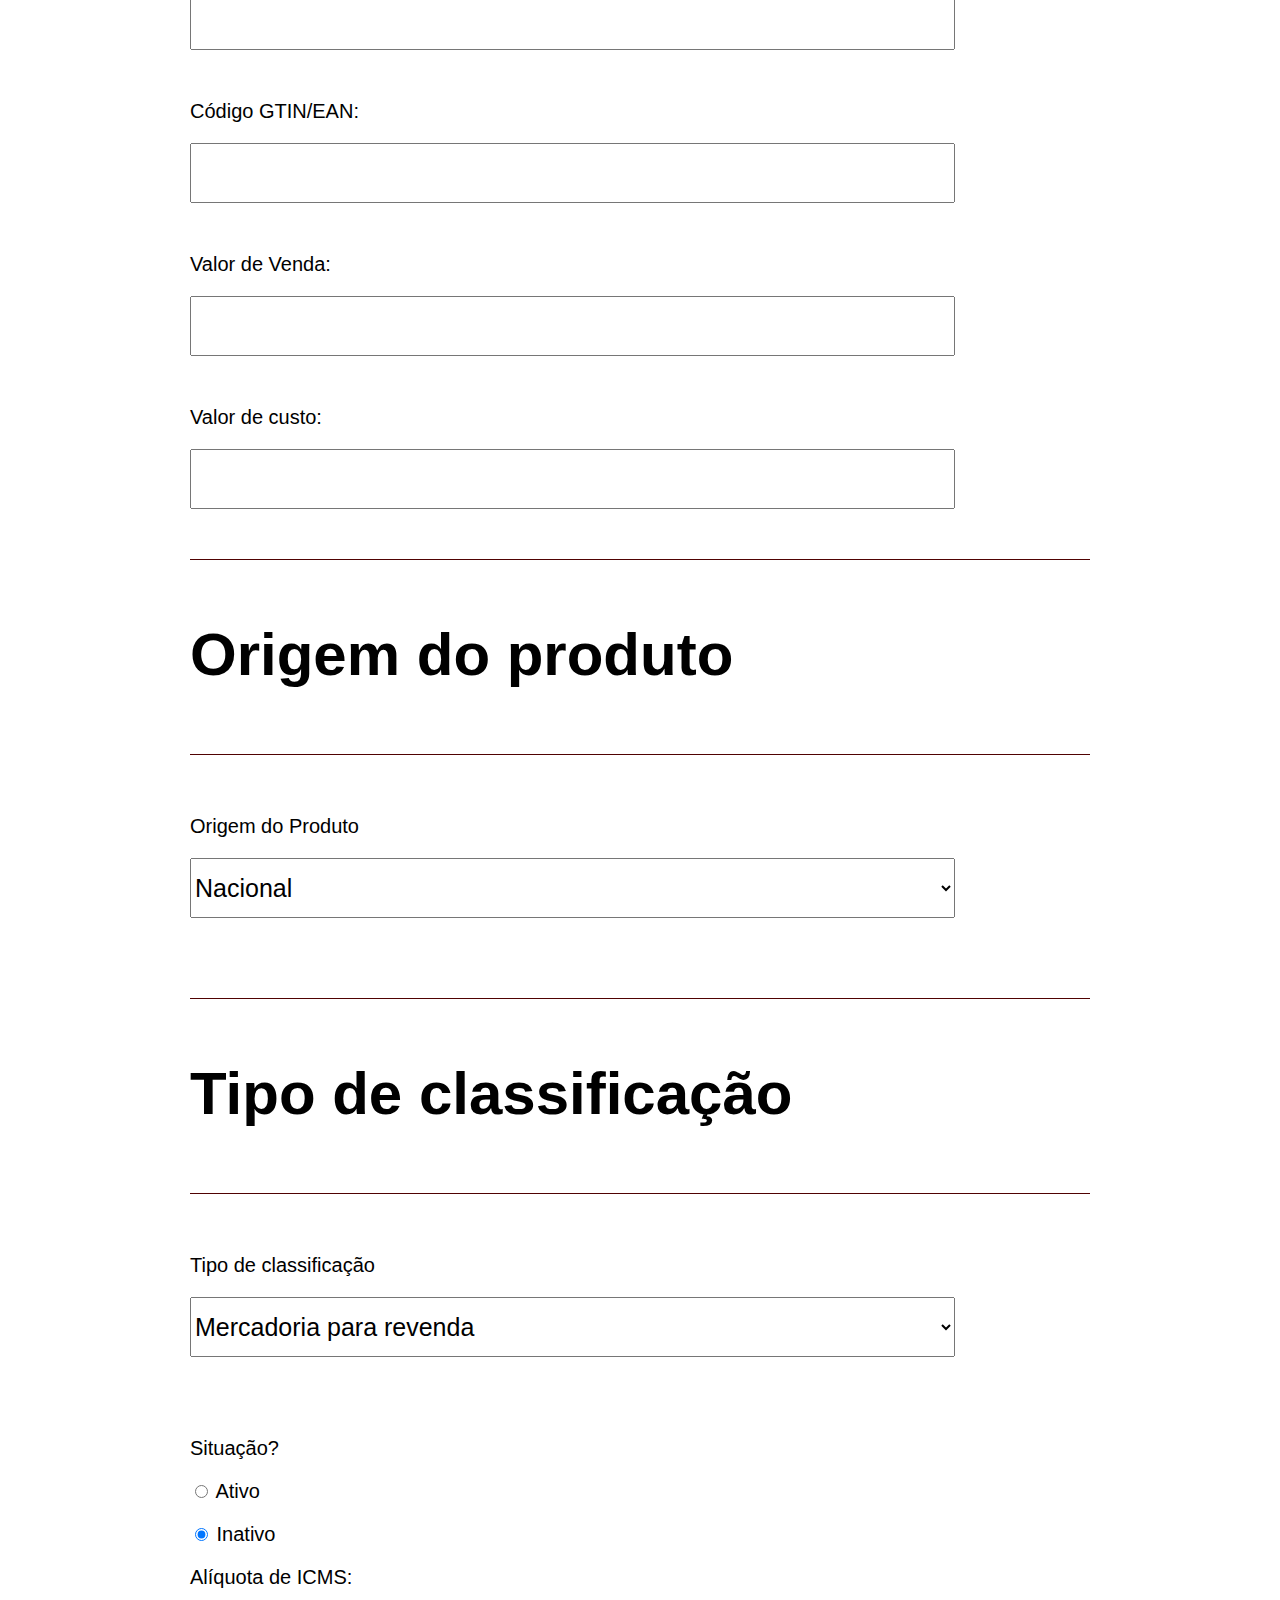
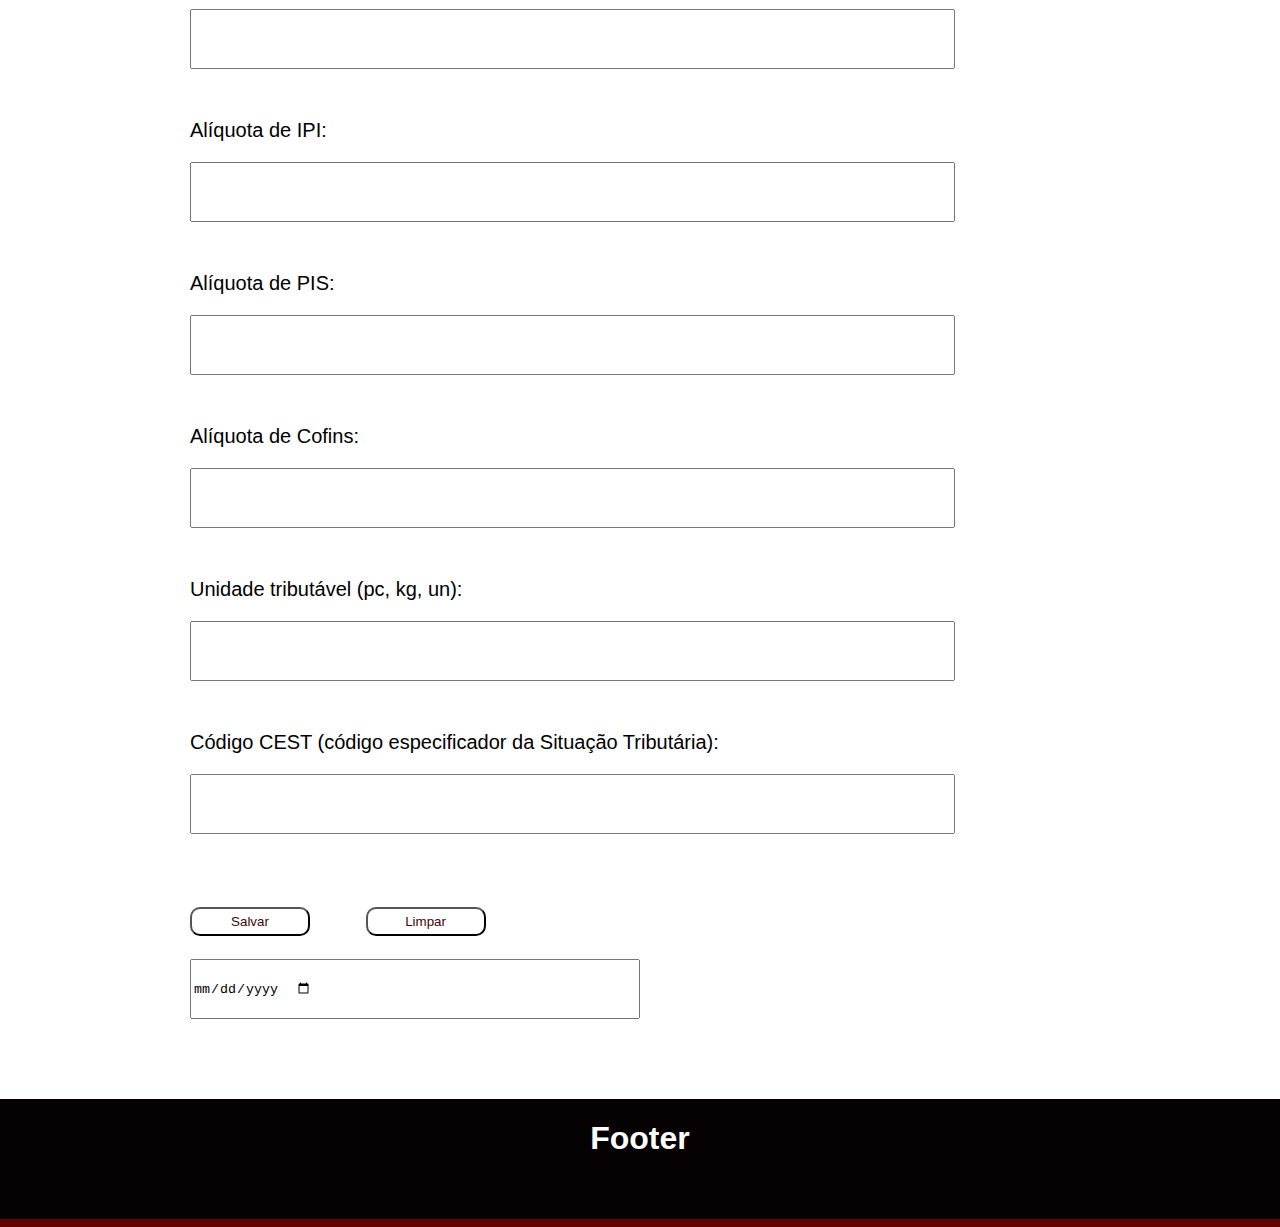
==== commit 6b82cd61: "first commit" ====
--- a/Produtos.html
+++ b/Produtos.html
@@ -28,7 +28,7 @@
    
 
         <form action="Produtos">
-          <h2>Cadastrar Produtos</h2>
+          <h2>Cadastrar Produto</h2>
 
 
           <label for="codigo do produto">Código do produto:</label>
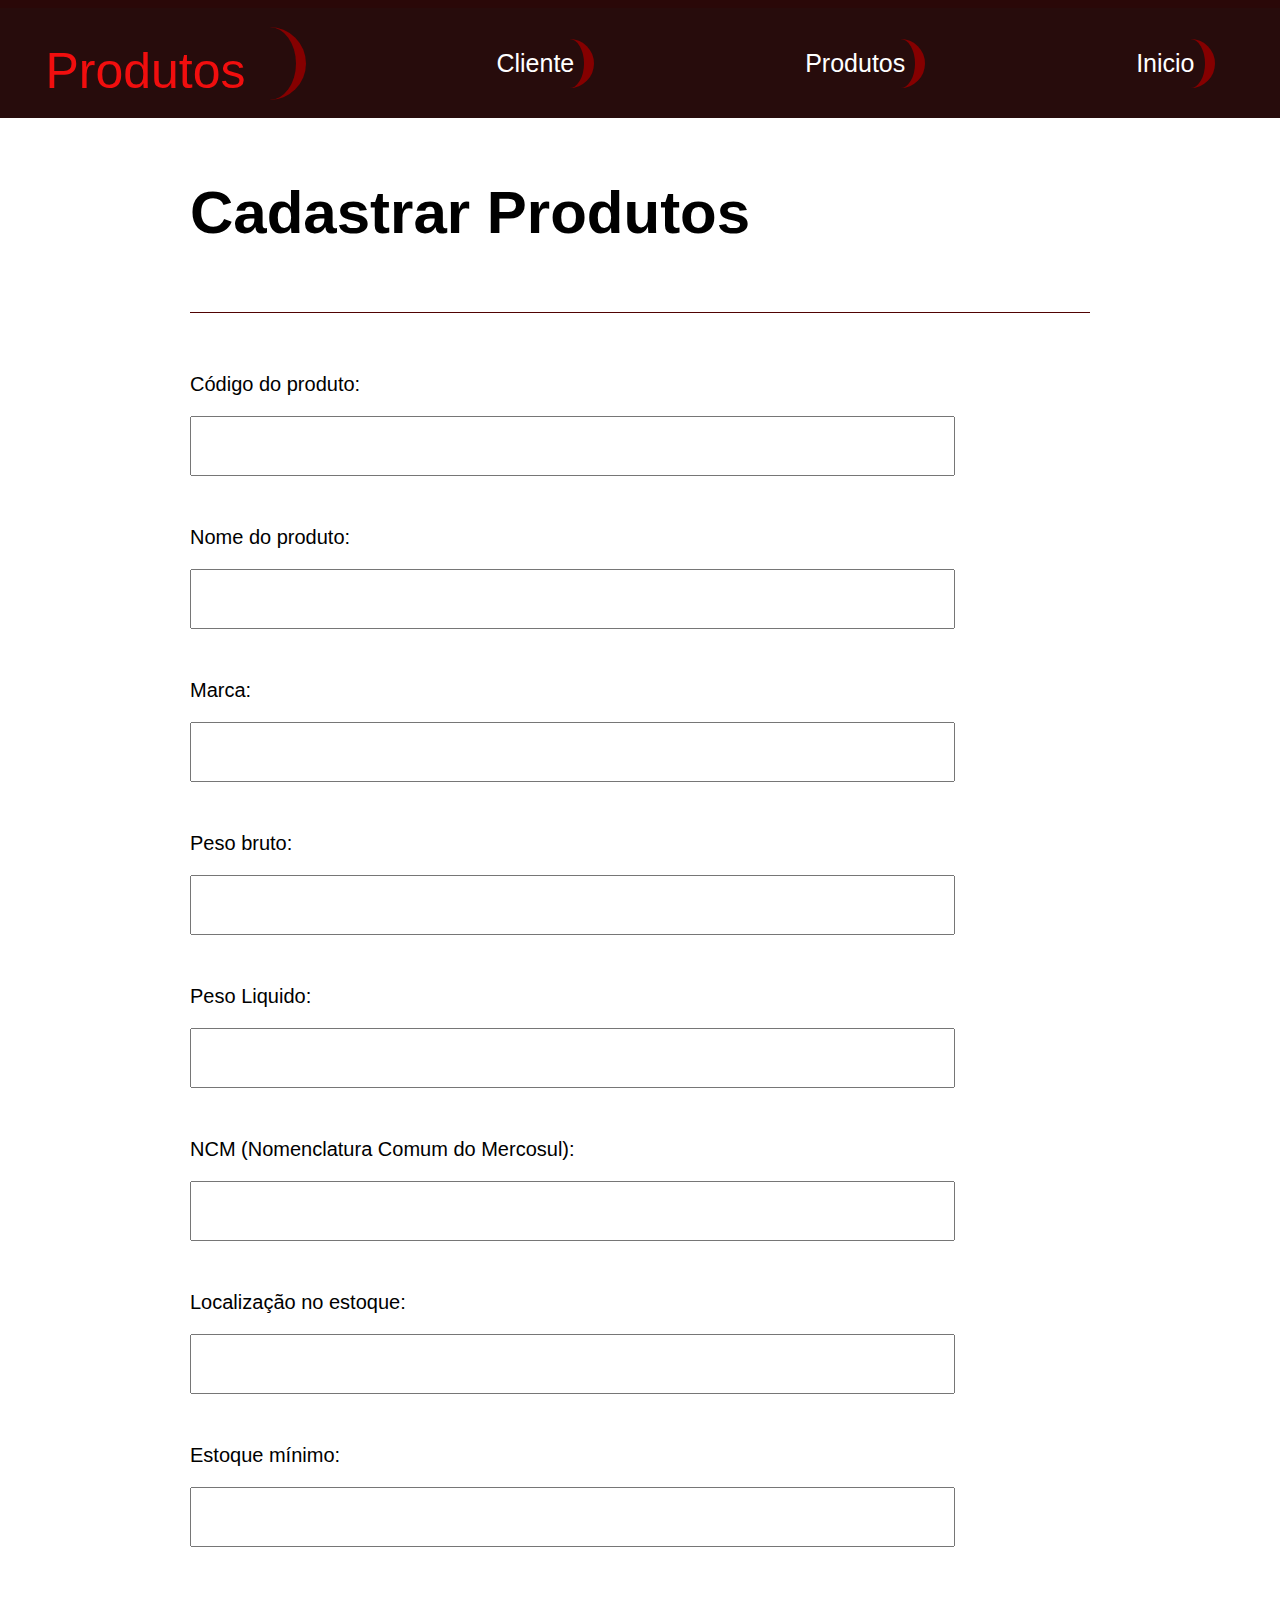
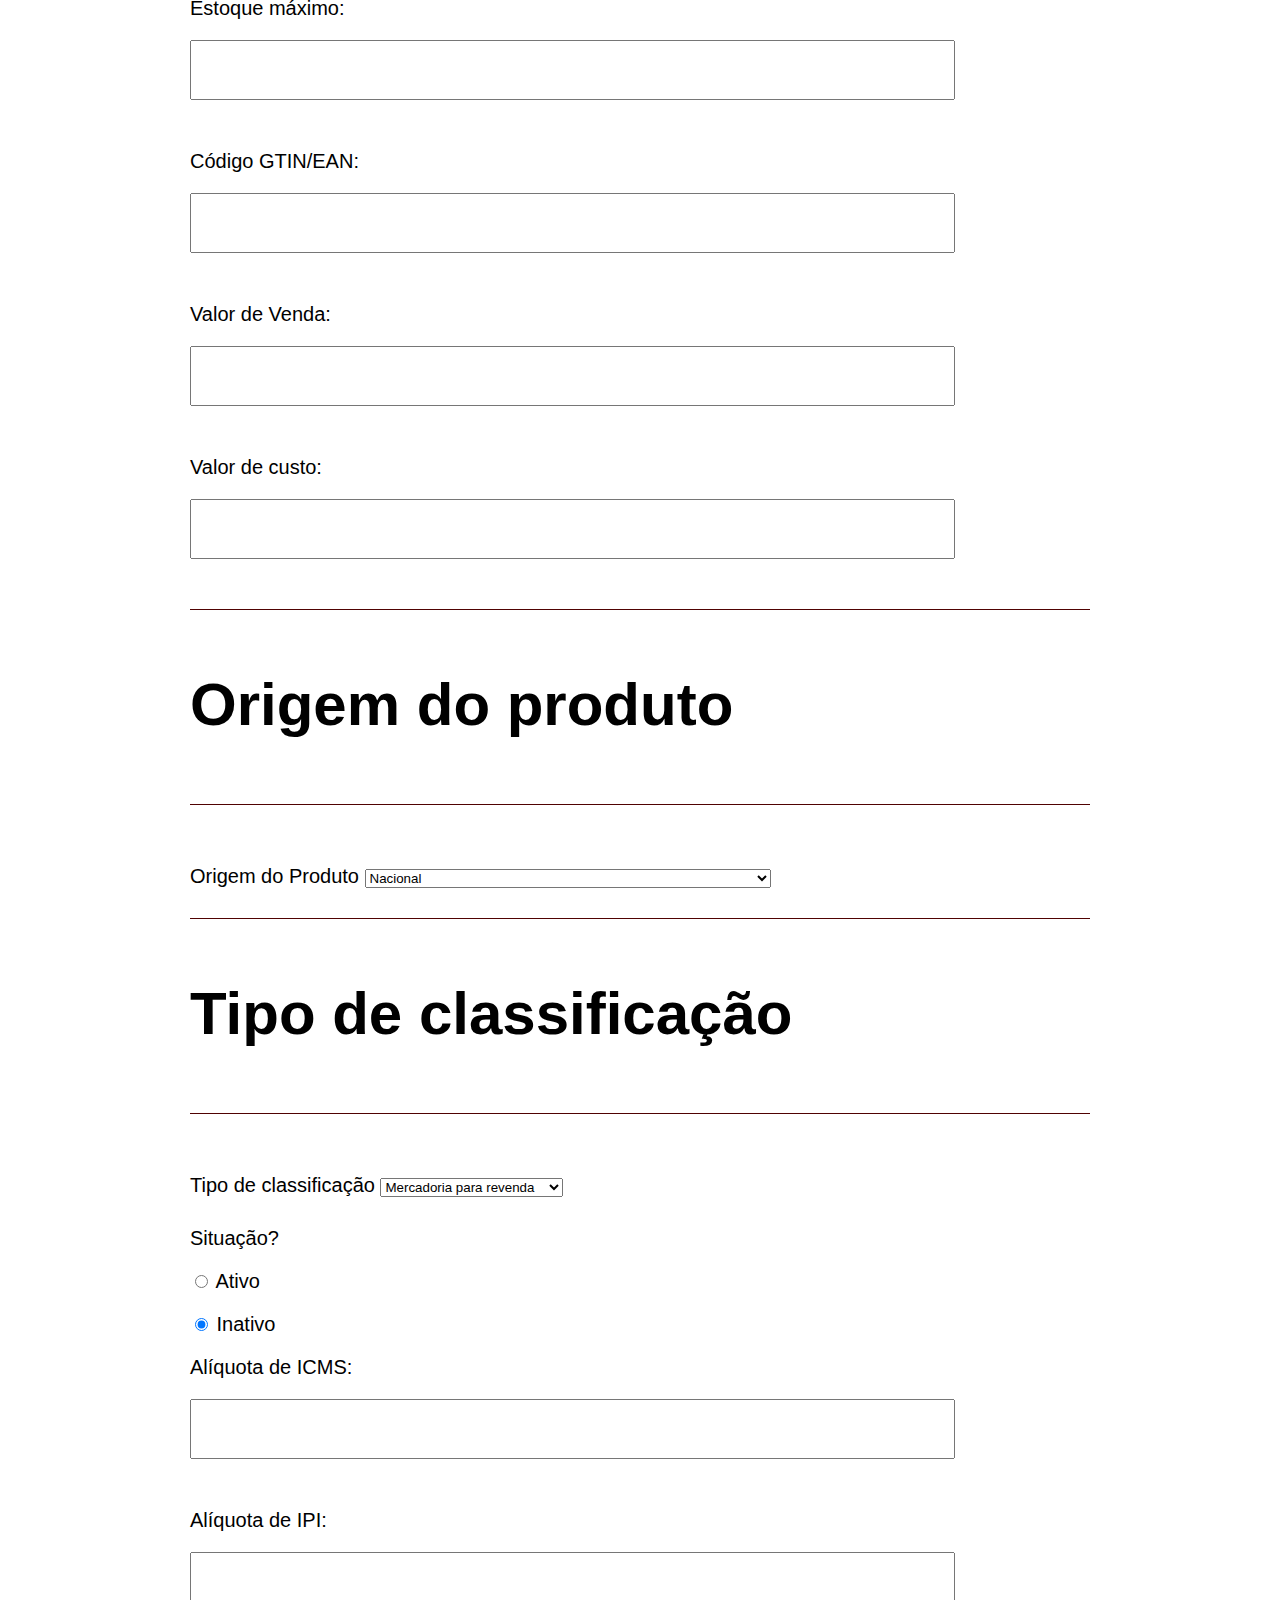
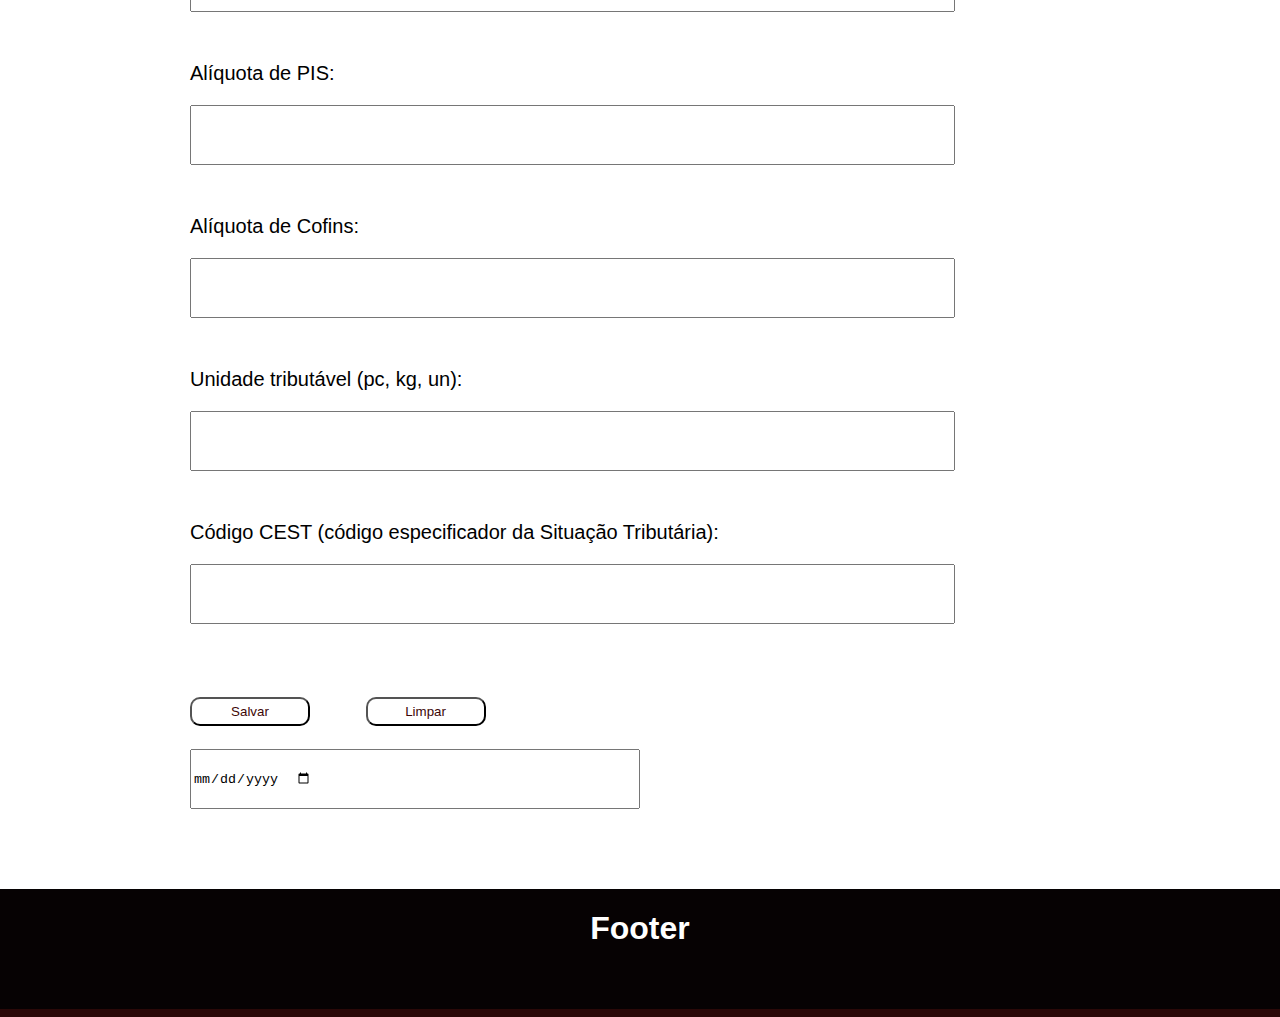
==== commit d3942c24: "ATUALIZAÇÃO" ====
--- a/Produtos.html
+++ b/Produtos.html
@@ -12,15 +12,14 @@
   </head>
   <body>
     <header>
-        <div class="cab">
-                <p>Produto</p>
-                <a class="nav-link" href="Cadastro_com_Bootstrap.html">Cliente</a>
-            
-                <a class="nav-link" href="Produtos.html">Produtos</a>
-            
-                <a class="nav-link" href="index.html">Início</a>
-
-        </div>
+      <div class="cab">
+           <p>Produtos</p>
+           <a class="nav-link" href="Cadastro_com_Bootstrap.html">Cliente</a>
+       
+           <a class="nav-link" href="Produtos.html">Produtos</a>
+       
+           <a class="nav-link" href="index.html">Inicio</a>
+      </div>
      </header>  
 
       <div class="container">
@@ -28,7 +27,7 @@
    
 
         <form action="Produtos">
-          <h2>Cadastrar Produto</h2>
+          <h2>Cadastrar Produtos</h2>
 
 
           <label for="codigo do produto">Código do produto:</label>
@@ -72,7 +71,7 @@
                <h2>Origem do produto</h2>
 
                 <label for="origemproduto">Origem do Produto</label>
-                  <select name="" class="form-select form-select-lg mb-3" id="origemproduto">
+                  <select name="" id="origemproduto">
                     <option value="0">Nacional</option>
                     <option value="1">Estrangeira-Importação direta</option>
                     <option value="2">Estrangeira-Adquirida no mercado interno</option>
@@ -85,7 +84,7 @@
                    <h2>Tipo de classificação</h2>
 
                    <label for="tipo de classificacao">Tipo de classificação</label>
-                     <select name="" class="form-select form-select-lg mb-3" id="tipo de classificacao">
+                     <select name="" id="tipo de classificacao">
                        <option value="00">Mercadoria para revenda</option>
                        <option value="01">Materia Prima</option>
                        <option value="02">Embalagem</option>
--- a/style.css
+++ b/style.css
@@ -6,7 +6,7 @@
 
 .cab{
 
-    height: 60px;
+    height: 110px;
     display: flex;
     background-color: rgb(39, 12, 12);
     color: rgb(255, 255, 255);
@@ -17,22 +17,24 @@
     align-items: center;
     flex-direction: row;
     font-size: 50px;
-
- 
- 
-}
-.cab p{
+ 
+
+ 
+ 
+}
+.cab p,a{
     padding-top: 15px;
     font-family:Verdana, Geneva, Tahoma, sans-serif;
     border-right: 10px solid #850000;
     padding-right: 50px;
-  border-radius: 60px;
-  color: #f10e0e;
-    
+    border-radius: 60px;
+    color: #f10e0e;
+    transition: 300ms;
+
 }
 
 body{
-      background-color: rgb(97, 3, 3);
+      background-color: rgb(42, 8, 8);
       justify-content: center;
       display: flex;
       font-family:'Franklin Gothic Medium', 'Arial Narrow', Arial, sans-serif;
@@ -192,7 +194,7 @@
 }
 
 .cab a:hover{
-
+    border-right: 7px solid #fffea5;
     color: #ff0303;
 
 }   
